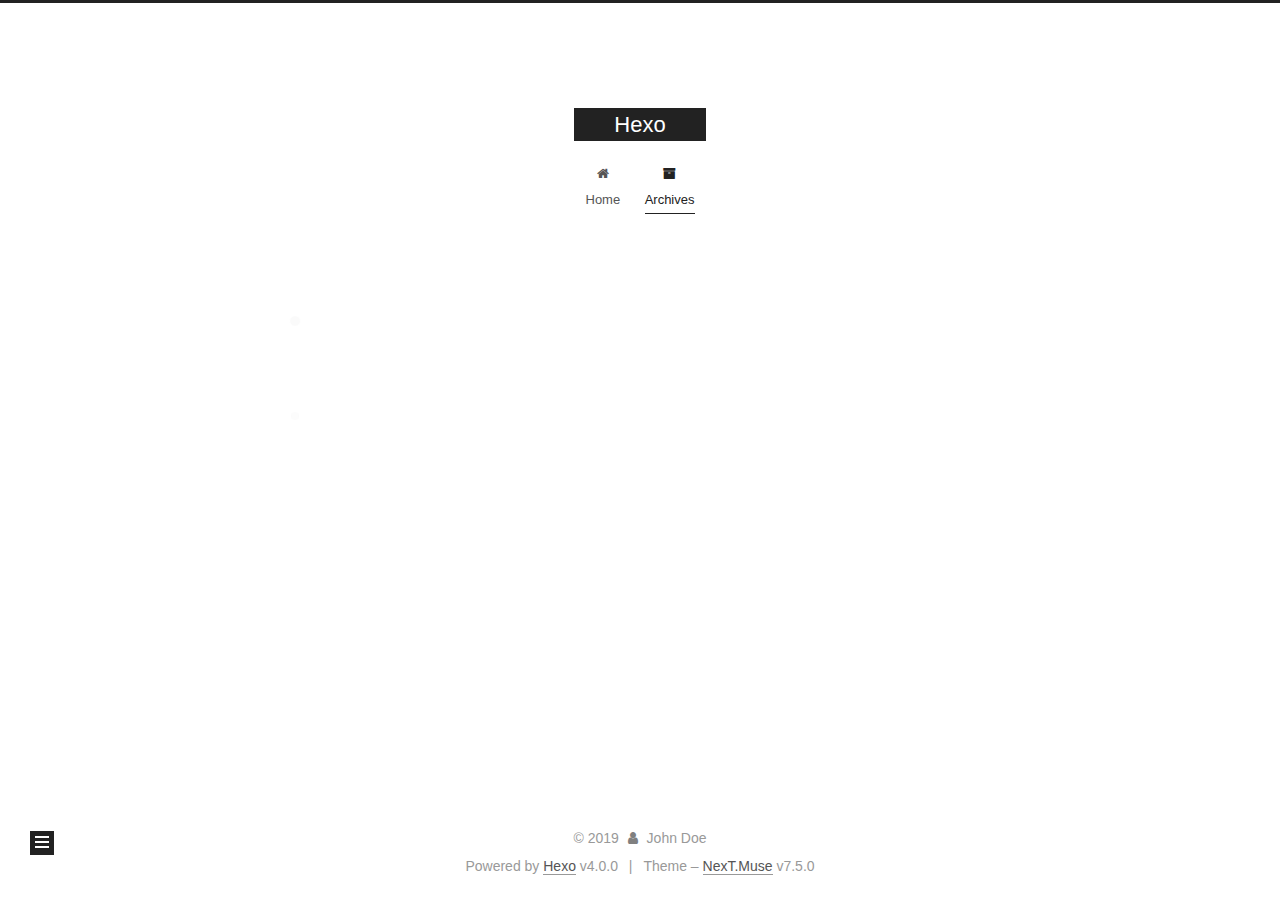
==== archives/index.html @ 55368e12 "Site updated: 2019-11-22 20:40:46" ====
<!DOCTYPE html>
<html lang="en">
<head>
  <meta charset="UTF-8">
<meta name="viewport" content="width=device-width, initial-scale=1, maximum-scale=2">
<meta name="theme-color" content="#222">
<meta name="generator" content="Hexo 4.0.0">
  <link rel="apple-touch-icon" sizes="180x180" href="/images/apple-touch-icon-next.png">
  <link rel="icon" type="image/png" sizes="32x32" href="/images/favicon-32x32-next.png">
  <link rel="icon" type="image/png" sizes="16x16" href="/images/favicon-16x16-next.png">
  <link rel="mask-icon" href="/images/logo.svg" color="#222">
  <link rel="alternate" href="/atom.xml" title="Hexo" type="application/atom+xml">

<link rel="stylesheet" href="/css/main.css">


<link rel="stylesheet" href="/lib/font-awesome/css/font-awesome.min.css">


<script id="hexo-configurations">
  var NexT = window.NexT || {};
  var CONFIG = {
    root: '/',
    scheme: 'Muse',
    version: '7.5.0',
    exturl: false,
    sidebar: {"position":"left","display":"post","offset":12,"onmobile":false},
    copycode: {"enable":false,"show_result":false,"style":null},
    back2top: {"enable":true,"sidebar":false,"scrollpercent":false},
    bookmark: {"enable":false,"color":"#222","save":"auto"},
    fancybox: false,
    mediumzoom: false,
    lazyload: false,
    pangu: false,
    algolia: {
      appID: '',
      apiKey: '',
      indexName: '',
      hits: {"per_page":10},
      labels: {"input_placeholder":"Search for Posts","hits_empty":"We didn't find any results for the search: ${query}","hits_stats":"${hits} results found in ${time} ms"}
    },
    localsearch: {"enable":false,"trigger":"auto","top_n_per_article":1,"unescape":false,"preload":false},
    path: '',
    motion: {"enable":true,"async":false,"transition":{"post_block":"fadeIn","post_header":"slideDownIn","post_body":"slideDownIn","coll_header":"slideLeftIn","sidebar":"slideUpIn"}},
    sidebarPadding: 40
  };
</script>

  <meta property="og:type" content="website">
<meta property="og:title" content="Hexo">
<meta property="og:url" content="http:&#x2F;&#x2F;yoursite.com&#x2F;archives&#x2F;index.html">
<meta property="og:site_name" content="Hexo">
<meta property="og:locale" content="en">
<meta name="twitter:card" content="summary">

<link rel="canonical" href="http://yoursite.com/archives/">


<script id="page-configurations">
  // https://hexo.io/docs/variables.html
  CONFIG.page = {
    sidebar: "",
    isHome: false,
    isPost: false,
    isPage: false,
    isArchive: true
  };
</script>

  <title>Archive | Hexo</title>
  






  <noscript>
  <style>
  .use-motion .brand,
  .use-motion .menu-item,
  .sidebar-inner,
  .use-motion .post-block,
  .use-motion .pagination,
  .use-motion .comments,
  .use-motion .post-header,
  .use-motion .post-body,
  .use-motion .collection-header { opacity: initial; }

  .use-motion .site-title,
  .use-motion .site-subtitle {
    opacity: initial;
    top: initial;
  }

  .use-motion .logo-line-before i { left: initial; }
  .use-motion .logo-line-after i { right: initial; }
  </style>
</noscript>

</head>

<body itemscope itemtype="http://schema.org/WebPage">
  <div class="container use-motion">
    <div class="headband"></div>

    <header class="header" itemscope itemtype="http://schema.org/WPHeader">
      <div class="header-inner"><div class="site-brand-container">
  <div class="site-meta">

    <div>
      <a href="/" class="brand" rel="start">
        <span class="logo-line-before"><i></i></span>
        <span class="site-title">Hexo</span>
        <span class="logo-line-after"><i></i></span>
      </a>
    </div>
  </div>

  <div class="site-nav-toggle">
    <div class="toggle" aria-label="Toggle navigation bar">
      <span class="toggle-line toggle-line-first"></span>
      <span class="toggle-line toggle-line-middle"></span>
      <span class="toggle-line toggle-line-last"></span>
    </div>
  </div>
</div>


<nav class="site-nav">
  
  <ul id="menu" class="menu">
        <li class="menu-item menu-item-home">

    <a href="/" rel="section"><i class="fa fa-fw fa-home"></i>Home</a>

  </li>
        <li class="menu-item menu-item-archives">

    <a href="/archives/" rel="section"><i class="fa fa-fw fa-archive"></i>Archives</a>

  </li>
  </ul>

</nav>
</div>
    </header>

    
  <div class="back-to-top">
    <i class="fa fa-arrow-up"></i>
    <span>0%</span>
  </div>


    <main class="main">
      <div class="main-inner">
        <div class="content-wrap">
          

          <div class="content">
            

  
  
  
  <div class="post-block">
    <div class="posts-collapse">
      <div class="collection-title">
        <span class="collection-header">Um..! 1 post. Keep on posting.</span>
      </div>

      
    <div class="collection-year">
      <h1 class="collection-header">2019</h1>
    </div>

  <article itemscope itemtype="http://schema.org/Article">
    <header class="post-header">

      <div class="post-meta">
        <time itemprop="dateCreated"
              datetime="2019-11-22T20:24:28+08:00"
              content="2019-11-22">
          11-22
        </time>
      </div>

      <h2 class="post-title">
          <a class="post-title-link" href="/2019/11/22/hello-world/" itemprop="url">
            <span itemprop="name">Hello World</span>
          </a>
      </h2>

    </header>
  </article>


    </div>
  </div>
  
  
  

  



          </div>
          

        </div>
          
  
  <div class="toggle sidebar-toggle">
    <span class="toggle-line toggle-line-first"></span>
    <span class="toggle-line toggle-line-middle"></span>
    <span class="toggle-line toggle-line-last"></span>
  </div>

  <aside class="sidebar">
    <div class="sidebar-inner">

      <ul class="sidebar-nav motion-element">
        <li class="sidebar-nav-toc">
          Table of Contents
        </li>
        <li class="sidebar-nav-overview">
          Overview
        </li>
      </ul>

      <!--noindex-->
      <div class="post-toc-wrap sidebar-panel">
      </div>
      <!--/noindex-->

      <div class="site-overview-wrap sidebar-panel">
        <div class="site-author motion-element" itemprop="author" itemscope itemtype="http://schema.org/Person">
  <p class="site-author-name" itemprop="name">John Doe</p>
  <div class="site-description" itemprop="description"></div>
</div>
<div class="site-state-wrap motion-element">
  <nav class="site-state">
      <div class="site-state-item site-state-posts">
          <a href="/archives/">
        
          <span class="site-state-item-count">1</span>
          <span class="site-state-item-name">posts</span>
        </a>
      </div>
  </nav>
</div>
  <div class="feed-link motion-element">
    <a href="/atom.xml" rel="alternate">
      <i class="fa fa-rss"></i>RSS
    </a>
  </div>



      </div>

    </div>
  </aside>
  <div id="sidebar-dimmer"></div>


      </div>
    </main>

    <footer class="footer">
      <div class="footer-inner">
        

<div class="copyright">
  
  &copy; 
  <span itemprop="copyrightYear">2019</span>
  <span class="with-love">
    <i class="fa fa-user"></i>
  </span>
  <span class="author" itemprop="copyrightHolder">John Doe</span>
</div>
  <div class="powered-by">Powered by <a href="https://hexo.io/" class="theme-link" rel="noopener" target="_blank">Hexo</a> v4.0.0
  </div>
  <span class="post-meta-divider">|</span>
  <div class="theme-info">Theme – <a href="https://muse.theme-next.org/" class="theme-link" rel="noopener" target="_blank">NexT.Muse</a> v7.5.0
  </div>

        












        
      </div>
    </footer>
  </div>

  
  <script src="/lib/anime.min.js"></script>
  <script src="/lib/velocity/velocity.min.js"></script>
  <script src="/lib/velocity/velocity.ui.min.js"></script>
<script src="/js/utils.js"></script><script src="/js/motion.js"></script>
<script src="/js/schemes/muse.js"></script>
<script src="/js/next-boot.js"></script>



  
















  

  

</body>
</html>
---- css/main.css ----
html {
  line-height: 1.15; /* 1 */
  -webkit-text-size-adjust: 100%; /* 2 */
}
body {
  margin: 0;
}
main {
  display: block;
}
h1 {
  font-size: 2em;
  margin: 0.67em 0;
}
hr {
  box-sizing: content-box; /* 1 */
  height: 0; /* 1 */
  overflow: visible; /* 2 */
}
pre {
  font-family: monospace, monospace; /* 1 */
  font-size: 1em; /* 2 */
}
a {
  background: transparent;
}
abbr[title] {
  border-bottom: none; /* 1 */
  text-decoration: underline; /* 2 */
  text-decoration: underline dotted; /* 2 */
}
b,
strong {
  font-weight: bolder;
}
code,
kbd,
samp {
  font-family: monospace, monospace; /* 1 */
  font-size: 1em; /* 2 */
}
small {
  font-size: 80%;
}
sub,
sup {
  font-size: 75%;
  line-height: 0;
  position: relative;
  vertical-align: baseline;
}
sub {
  bottom: -0.25em;
}
sup {
  top: -0.5em;
}
img {
  border-style: none;
}
button,
input,
optgroup,
select,
textarea {
  font-family: inherit; /* 1 */
  font-size: 100%; /* 1 */
  line-height: 1.15; /* 1 */
  margin: 0; /* 2 */
}
button,
input {
/* 1 */
  overflow: visible;
}
button,
select {
/* 1 */
  text-transform: none;
}
button,
[type='button'],
[type='reset'],
[type='submit'] {
  -webkit-appearance: button;
}
button::-moz-focus-inner,
[type='button']::-moz-focus-inner,
[type='reset']::-moz-focus-inner,
[type='submit']::-moz-focus-inner {
  border-style: none;
  padding: 0;
}
button:-moz-focusring,
[type='button']:-moz-focusring,
[type='reset']:-moz-focusring,
[type='submit']:-moz-focusring {
  outline: 1px dotted ButtonText;
}
fieldset {
  padding: 0.35em 0.75em 0.625em;
}
legend {
  box-sizing: border-box; /* 1 */
  color: inherit; /* 2 */
  display: table; /* 1 */
  max-width: 100%; /* 1 */
  padding: 0; /* 3 */
  white-space: normal; /* 1 */
}
progress {
  vertical-align: baseline;
}
textarea {
  overflow: auto;
}
[type='checkbox'],
[type='radio'] {
  box-sizing: border-box; /* 1 */
  padding: 0; /* 2 */
}
[type='number']::-webkit-inner-spin-button,
[type='number']::-webkit-outer-spin-button {
  height: auto;
}
[type='search'] {
  outline-offset: -2px; /* 2 */
  -webkit-appearance: textfield; /* 1 */
}
[type='search']::-webkit-search-decoration {
  -webkit-appearance: none;
}
::-webkit-file-upload-button {
  font: inherit; /* 2 */
  -webkit-appearance: button; /* 1 */
}
details {
  display: block;
}
summary {
  display: list-item;
}
template {
  display: none;
}
[hidden] {
  display: none;
}
::selection {
  background: #262a30;
  color: #fff;
}
html,
body {
  height: 100%;
}
body {
  background: #fff;
  color: #555;
  font-family: 'Lato', "PingFang SC", "Microsoft YaHei", sans-serif;
  font-size: 1em;
  line-height: 2;
}
@media (max-width: 991px) {
  body {
    padding-left: 0 !important;
    padding-right: 0 !important;
  }
}
h1,
h2,
h3,
h4,
h5,
h6 {
  font-family: 'Lato', "PingFang SC", "Microsoft YaHei", sans-serif;
  font-weight: bold;
  line-height: 1.5;
  margin: 20px 0 15px;
  padding: 0;
}
h1 {
  font-size: 1.5em;
}
h2 {
  font-size: 1.375em;
}
h3 {
  font-size: 1.25em;
}
h4 {
  font-size: 1.125em;
}
h5 {
  font-size: 1em;
}
h6 {
  font-size: 0.875em;
}
p {
  margin: 0 0 20px 0;
}
a,
span.exturl {
  border-bottom: 1px solid #999;
  color: #555;
  outline: 0;
  text-decoration: none;
  overflow-wrap: break-word;
  word-wrap: break-word;
  cursor: pointer;
}
a:hover,
span.exturl:hover {
  border-bottom-color: #222;
  color: #222;
}
iframe,
img,
video {
  display: block;
  margin-left: auto;
  margin-right: auto;
  max-width: 100%;
}
hr {
  background-color: #ddd;
  background-image: repeating-linear-gradient(-45deg, #fff, #fff 4px, transparent 4px, transparent 8px);
  border: 0;
  height: 3px;
  margin: 40px 0;
}
blockquote {
  border-left: 4px solid #ddd;
  color: #666;
  margin: 0;
  padding: 0 15px;
}
blockquote cite::before {
  content: '-';
  padding: 0 5px;
}
dt {
  font-weight: 700;
}
dd {
  margin: 0;
  padding: 0;
}
kbd {
  background-color: #f5f5f5;
  background-image: linear-gradient(#eee, #fff, #eee);
  border: 1px solid #ccc;
  border-radius: 0.2em;
  box-shadow: 0.1em 0.1em 0.2em rgba(0,0,0,0.1);
  font-family: inherit;
  padding: 0.1em 0.3em;
  white-space: nowrap;
}
.table-container {
  -webkit-overflow-scrolling: touch;
  overflow: auto;
}
table {
  border-collapse: collapse;
  border-spacing: 0;
  font-size: 0.875em;
  margin: 0 0 20px 0;
  width: 100%;
}
tbody tr:nth-of-type(odd) {
  background: #f9f9f9;
}
tbody tr:hover {
  background: #f5f5f5;
}
caption,
th,
td {
  font-weight: normal;
  padding: 8px;
  text-align: left;
  vertical-align: middle;
}
th,
td {
  border: 1px solid #ddd;
  border-bottom: 3px solid #ddd;
}
th {
  font-weight: 700;
  padding-bottom: 10px;
}
td {
  border-bottom-width: 1px;
}
.btn {
  background: #222;
  border: 2px solid #222;
  border-radius: 0;
  color: #fff;
  display: inline-block;
  font-size: 0.875em;
  line-height: 2;
  padding: 0 20px;
  text-decoration: none;
  transition-property: background-color;
  transition-delay: 0s;
  transition-duration: 0.2s;
  transition-timing-function: ease-in-out;
}
.btn:hover {
  background: #fff;
  border-color: #222;
  color: #222;
}
.btn + .btn {
  margin: 0 0 8px 8px;
}
.btn .fa-fw {
  text-align: left;
  width: 1.285714285714286em;
}
.toggle {
  line-height: 0;
}
.toggle .toggle-line {
  background: #fff;
  display: inline-block;
  height: 2px;
  left: 0;
  position: relative;
  top: 0;
  transition: all 0.4s;
  vertical-align: top;
  width: 100%;
}
.toggle .toggle-line:not(:first-child) {
  margin-top: 3px;
}
.toggle.toggle-arrow .toggle-line-first {
  left: 50%;
  top: 2px;
  transform: rotate(45deg);
  width: 50%;
}
.toggle.toggle-arrow .toggle-line-middle {
  left: 2px;
  width: 90%;
}
.toggle.toggle-arrow .toggle-line-last {
  left: 50%;
  top: -2px;
  transform: rotate(-45deg);
  width: 50%;
}
.toggle.toggle-close .toggle-line-first {
  transform: rotate(-45deg);
  top: 5px;
}
.toggle.toggle-close .toggle-line-middle {
  opacity: 0;
}
.toggle.toggle-close .toggle-line-last {
  transform: rotate(45deg);
  top: -5px;
}
.highlight,
pre {
  background: #f7f7f7;
  color: #4d4d4c;
  line-height: 1.6;
  margin: 0 auto 20px;
}
pre,
code {
  font-family: consolas, Menlo, monospace, "PingFang SC", "Microsoft YaHei";
}
code {
  background: #eee;
  border-radius: 3px;
  color: #555;
  padding: 2px 4px;
  overflow-wrap: break-word;
  word-wrap: break-word;
}
.highlight *::selection {
  background: #d6d6d6;
}
.highlight pre {
  border: 0;
  margin: 0;
  padding: 0;
}
.highlight table {
  border: 0;
  margin: 0;
  width: auto;
}
.highlight tr:first-child pre {
  padding-top: 10px;
}
.highlight tr:last-child pre {
  padding-bottom: 10px;
}
.highlight td {
  border: 0;
  padding: 0;
}
.highlight figcaption {
  background: #eee;
  color: #4d4d4c;
  font-size: 0.875em;
  line-height: 1.2;
  padding: 0.5em;
}
.highlight figcaption::before,
.highlight figcaption::after {
  content: ' ';
  display: table;
}
.highlight figcaption::after {
  clear: both;
}
.highlight figcaption a {
  color: #4d4d4c;
  float: right;
}
.highlight figcaption a:hover {
  border-bottom-color: #4d4d4c;
}
.highlight .gutter pre {
  background: #eff2f3;
  color: #869194;
  padding-left: 10px;
  padding-right: 10px;
  text-align: right;
  -moz-user-select: none;
  -ms-user-select: none;
  -webkit-user-select: none;
  user-select: none;
}
.highlight .code pre {
  background: #f7f7f7;
  padding-left: 10px;
  width: 100%;
}
.gist table {
  width: auto;
}
.gist table td {
  border: 0;
}
pre {
  overflow: auto;
  padding: 10px;
}
pre code {
  background: none;
  color: #4d4d4c;
  font-size: 0.875em;
  padding: 0;
  text-shadow: none;
}
pre .deletion {
  background: #fdd;
}
pre .addition {
  background: #dfd;
}
pre .meta {
  color: #eab700;
  -moz-user-select: none;
  -ms-user-select: none;
  -webkit-user-select: none;
  user-select: none;
}
pre .comment {
  color: #8e908c;
}
pre .variable,
pre .attribute,
pre .tag,
pre .name,
pre .regexp,
pre .ruby .constant,
pre .xml .tag .title,
pre .xml .pi,
pre .xml .doctype,
pre .html .doctype,
pre .css .id,
pre .css .class,
pre .css .pseudo {
  color: #c82829;
}
pre .number,
pre .preprocessor,
pre .built_in,
pre .builtin-name,
pre .literal,
pre .params,
pre .constant,
pre .command {
  color: #f5871f;
}
pre .ruby .class .title,
pre .css .rules .attribute,
pre .string,
pre .symbol,
pre .value,
pre .inheritance,
pre .header,
pre .ruby .symbol,
pre .xml .cdata,
pre .special,
pre .formula {
  color: #718c00;
}
pre .title,
pre .css .hexcolor {
  color: #3e999f;
}
pre .function,
pre .python .decorator,
pre .python .title,
pre .ruby .function .title,
pre .ruby .title .keyword,
pre .perl .sub,
pre .javascript .title,
pre .coffeescript .title {
  color: #4271ae;
}
pre .keyword,
pre .javascript .function {
  color: #8959a8;
}
.blockquote-center {
  border-left: none;
  margin: 40px 0;
  padding: 0;
  position: relative;
  text-align: center;
}
.blockquote-center::before,
.blockquote-center::after {
  background-repeat: no-repeat;
  background-size: 22px 22px;
  content: ' ';
  display: block;
  height: 24px;
  opacity: 0.2;
  position: absolute;
  width: 100%;
}
.blockquote-center::before {
  background-image: url("../images/quote-l.svg");
  background-position: 0 -6px;
  border-top: 1px solid #ccc;
  top: -20px;
}
.blockquote-center::after {
  background-image: url("../images/quote-r.svg");
  background-position: 100% 8px;
  border-bottom: 1px solid #ccc;
  bottom: -20px;
}
.blockquote-center p,
.blockquote-center div {
  text-align: center;
}
.post-body .group-picture img {
  border: 0;
  margin: 0 auto;
  padding: 0 3px;
}
.group-picture-row {
  margin-bottom: 6px;
  overflow: hidden;
}
.group-picture-column {
  float: left;
  margin-bottom: 10px;
}
.post-body .label {
  display: inline;
  padding: 0 2px;
}
.post-body .label.default {
  background: #f0f0f0;
}
.post-body .label.primary {
  background: #efe6f7;
}
.post-body .label.info {
  background: #e5f2f8;
}
.post-body .label.success {
  background: #e7f4e9;
}
.post-body .label.warning {
  background: #fcf6e1;
}
.post-body .label.danger {
  background: #fae8eb;
}
.post-body .tabs {
  margin-bottom: 20px;
}
.post-body .tabs,
.tabs-comment {
  display: block;
  padding-top: 10px;
  position: relative;
}
.post-body .tabs ul.nav-tabs,
.tabs-comment ul.nav-tabs {
  display: flex;
  flex-wrap: wrap;
  margin: 0;
  margin-bottom: -1px;
  padding: 0;
}
@media (max-width: 413px) {
  .post-body .tabs ul.nav-tabs,
  .tabs-comment ul.nav-tabs {
    display: block;
    margin-bottom: 5px;
  }
}
.post-body .tabs ul.nav-tabs li.tab,
.tabs-comment ul.nav-tabs li.tab {
  background: #fff;
  border-bottom: 1px solid #ddd;
  border-left: 1px solid transparent;
  border-right: 1px solid transparent;
  border-top: 3px solid transparent;
  flex-grow: 1;
  list-style-type: none;
}
@media (max-width: 413px) {
  .post-body .tabs ul.nav-tabs li.tab,
  .tabs-comment ul.nav-tabs li.tab {
    border-bottom: 1px solid transparent;
    border-left: 3px solid transparent;
    border-right: 1px solid transparent;
    border-top: 1px solid transparent;
  }
}
.post-body .tabs ul.nav-tabs li.tab a,
.tabs-comment ul.nav-tabs li.tab a {
  border-bottom: initial;
  display: block;
  line-height: 1.8;
  outline: 0;
  padding: 0.25em 0.75em;
  text-align: center;
  transition-delay: 0s;
  transition-duration: 0.2s;
  transition-timing-function: ease-out;
}
.post-body .tabs ul.nav-tabs li.tab a i,
.tabs-comment ul.nav-tabs li.tab a i {
  width: 1.285714285714286em;
}
.post-body .tabs ul.nav-tabs li.tab.active,
.tabs-comment ul.nav-tabs li.tab.active {
  border-bottom: 1px solid transparent;
  border-left: 1px solid #ddd;
  border-right: 1px solid #ddd;
  border-top: 3px solid #fc6423;
}
@media (max-width: 413px) {
  .post-body .tabs ul.nav-tabs li.tab.active,
  .tabs-comment ul.nav-tabs li.tab.active {
    border-bottom: 1px solid #ddd;
    border-left: 3px solid #fc6423;
    border-right: 1px solid #ddd;
    border-top: 1px solid #ddd;
  }
}
.post-body .tabs ul.nav-tabs li.tab.active a,
.tabs-comment ul.nav-tabs li.tab.active a {
  color: #555;
  cursor: default;
}
.post-body .tabs .tab-content .tab-pane,
.tabs-comment .tab-content .tab-pane {
  border: 1px solid #ddd;
  padding: 20px 20px 0 20px;
}
.post-body .tabs .tab-content .tab-pane:not(.active),
.tabs-comment .tab-content .tab-pane:not(.active) {
  display: none;
}
.post-body .tabs .tab-content .tab-pane.active,
.tabs-comment .tab-content .tab-pane.active {
  display: block;
}
.post-body .note {
  margin-bottom: 20px;
  padding: 15px;
  position: relative;
  border: 1px solid #eee;
  border-left-width: 5px;
  border-radius: 3px;
}
.post-body .note h2,
.post-body .note h3,
.post-body .note h4,
.post-body .note h5,
.post-body .note h6 {
  margin-top: 0;
  border-bottom: initial;
  margin-bottom: 0;
  padding-top: 0;
}
.post-body .note p:first-child,
.post-body .note ul:first-child,
.post-body .note ol:first-child,
.post-body .note table:first-child,
.post-body .note pre:first-child,
.post-body .note blockquote:first-child,
.post-body .note img:first-child {
  margin-top: 0;
}
.post-body .note p:last-child,
.post-body .note ul:last-child,
.post-body .note ol:last-child,
.post-body .note table:last-child,
.post-body .note pre:last-child,
.post-body .note blockquote:last-child,
.post-body .note img:last-child {
  margin-bottom: 0;
}
.post-body .note.default {
  border-left-color: #777;
}
.post-body .note.default h2,
.post-body .note.default h3,
.post-body .note.default h4,
.post-body .note.default h5,
.post-body .note.default h6 {
  color: #777;
}
.post-body .note.primary {
  border-left-color: #6f42c1;
}
.post-body .note.primary h2,
.post-body .note.primary h3,
.post-body .note.primary h4,
.post-body .note.primary h5,
.post-body .note.primary h6 {
  color: #6f42c1;
}
.post-body .note.info {
  border-left-color: #428bca;
}
.post-body .note.info h2,
.post-body .note.info h3,
.post-body .note.info h4,
.post-body .note.info h5,
.post-body .note.info h6 {
  color: #428bca;
}
.post-body .note.success {
  border-left-color: #5cb85c;
}
.post-body .note.success h2,
.post-body .note.success h3,
.post-body .note.success h4,
.post-body .note.success h5,
.post-body .note.success h6 {
  color: #5cb85c;
}
.post-body .note.warning {
  border-left-color: #f0ad4e;
}
.post-body .note.warning h2,
.post-body .note.warning h3,
.post-body .note.warning h4,
.post-body .note.warning h5,
.post-body .note.warning h6 {
  color: #f0ad4e;
}
.post-body .note.danger {
  border-left-color: #d9534f;
}
.post-body .note.danger h2,
.post-body .note.danger h3,
.post-body .note.danger h4,
.post-body .note.danger h5,
.post-body .note.danger h6 {
  color: #d9534f;
}
.pagination .prev,
.pagination .next,
.pagination .page-number,
.pagination .space {
  display: inline-block;
  margin: 0 10px;
  padding: 0 11px;
  position: relative;
  top: -1px;
}
@media (max-width: 767px) {
  .pagination .prev,
  .pagination .next,
  .pagination .page-number,
  .pagination .space {
    margin: 0 5px;
  }
}
.pagination {
  border-top: 1px solid #eee;
  margin: 120px 0 0;
  text-align: center;
}
.pagination .prev,
.pagination .next,
.pagination .page-number {
  border-bottom: 0;
  border-top: 1px solid #eee;
  transition-property: border-color;
  transition-delay: 0s;
  transition-duration: 0.2s;
  transition-timing-function: ease-in-out;
}
.pagination .prev:hover,
.pagination .next:hover,
.pagination .page-number:hover {
  border-top-color: #222;
}
.pagination .space {
  margin: 0;
  padding: 0;
}
.pagination .prev {
  margin-left: 0;
}
.pagination .next {
  margin-right: 0;
}
.pagination .page-number.current {
  background: #ccc;
  border-top-color: #ccc;
  color: #fff;
}
@media (max-width: 767px) {
  .pagination {
    border-top: none;
  }
  .pagination .prev,
  .pagination .next,
  .pagination .page-number {
    border-bottom: 1px solid #eee;
    border-top: 0;
    margin-bottom: 10px;
    padding: 0 10px;
  }
  .pagination .prev:hover,
  .pagination .next:hover,
  .pagination .page-number:hover {
    border-bottom-color: #222;
  }
}
.comments {
  margin: 60px 20px 0;
  overflow: hidden;
}
.comment-button-group {
  display: flex;
  flex-wrap: wrap-reverse;
  justify-content: center;
  margin: 1em 0;
}
.comment-button-group .comment-button {
  margin: 0.1em 0.2em;
}
.comment-button-group .comment-button.active {
  background: #fff;
  border-color: #222;
  color: #222;
}
.comment-position {
  display: none;
}
.comment-position.active {
  display: block;
}
.tabs-comment {
  background: #fff;
  margin-top: 4em;
  padding-top: 0;
}
.tabs-comment .comments {
  border: 0;
  box-shadow: none;
  margin-top: 0;
  padding-top: 0;
}
.container {
  min-height: 100%;
  position: relative;
}
.main-inner {
  margin: 0 auto;
  width: 700px;
}
@media (min-width: 1200px) {
  .main-inner {
    width: 800px;
  }
}
@media (min-width: 1600px) {
  .main-inner {
    width: 900px;
  }
}
.header {
  background: transparent;
}
.header-inner {
  margin: 0 auto;
  position: relative;
  width: 700px;
}
@media (min-width: 1200px) {
  .header-inner {
    width: 800px;
  }
}
@media (min-width: 1600px) {
  .header-inner {
    width: 900px;
  }
}
.headband {
  background: #222;
  height: 3px;
}
.site-meta {
  margin: 0;
  text-align: center;
}
@media (max-width: 767px) {
  .site-meta {
    text-align: center;
  }
}
.brand {
  background: #222;
  border-bottom: none;
  color: #fff;
  display: inline-block;
  line-height: 1.375em;
  padding: 0 40px;
  position: relative;
}
.brand:hover {
  color: #fff;
}
.site-title {
  display: inline-block;
  font-family: 'Lato', "PingFang SC", "Microsoft YaHei", sans-serif;
  font-size: 1.375em;
  font-weight: normal;
  line-height: 1.5;
  vertical-align: top;
}
.site-subtitle {
  color: #999;
  font-size: 0.8125em;
  margin-top: 10px;
}
.use-motion .brand {
  opacity: 0;
}
.use-motion .site-title,
.use-motion .site-subtitle,
.use-motion .custom-logo-image {
  opacity: 0;
  position: relative;
  top: -10px;
}
.site-nav-toggle {
  display: none;
  left: 10px;
  position: absolute;
}
@media (max-width: 767px) {
  .site-nav-toggle {
    display: block;
  }
}
.site-nav-toggle .toggle {
  background: transparent;
  border: 0;
  margin-top: 2px;
  padding: 10px;
  width: 22px;
}
.site-nav-toggle .toggle .toggle-line {
  background: #555;
  border-radius: 1px;
}
.site-nav {
  display: block;
}
@media (max-width: 767px) {
  .site-nav {
    border-top: 1px solid #ddd;
    clear: both;
    display: none;
    margin: 0 -10px;
    padding: 0 10px;
  }
}
.site-nav.site-nav-on {
  display: block;
}
.menu {
  margin-top: 20px;
  padding-left: 0;
  text-align: center;
}
.menu-item {
  display: inline-block;
  list-style: none;
  margin: 0 10px;
}
@media (max-width: 767px) {
  .menu-item {
    margin-top: 10px;
  }
}
.menu-item a,
.menu-item span.exturl {
  border-bottom: 0;
  display: block;
  font-size: 0.8125em;
  transition-property: border-color;
  transition-delay: 0s;
  transition-duration: 0.2s;
  transition-timing-function: ease-in-out;
}
@media (hover: none) {
  .menu-item a:hover,
  .menu-item span.exturl:hover {
    border-bottom-color: transparent !important;
  }
}
.menu-item .fa {
  margin-right: 8px;
}
.menu-item .badge {
  display: inline-block;
  font-weight: 700;
  line-height: 1;
  margin-left: 0.35em;
  margin-top: 0.35em;
  text-align: center;
  white-space: nowrap;
}
@media (max-width: 767px) {
  .menu-item .badge {
    float: right;
    margin-left: 0;
  }
}
.use-motion .menu-item {
  opacity: 0;
}
.sidebar {
  background: #222;
  bottom: 0;
  box-shadow: inset 0 2px 6px #000;
  position: fixed;
  top: 0;
  z-index: 1200;
}
.sidebar a,
.sidebar span.exturl {
  border-bottom-color: #555;
  color: #999;
}
.sidebar a:hover,
.sidebar span.exturl:hover {
  border-bottom-color: #eee;
  color: #eee;
}
@media (max-width: 991px) {
  .sidebar {
    display: none;
  }
}
.sidebar-inner {
  color: #999;
  padding: 20px 10px;
  text-align: center;
}
.site-overview-wrap {
  overflow-x: hidden;
  overflow-y: auto;
}
.cc-license {
  margin-top: 10px;
  text-align: center;
}
.cc-license .cc-opacity {
  border-bottom: none;
  opacity: 0.7;
}
.cc-license .cc-opacity:hover {
  opacity: 0.9;
}
.cc-license img {
  display: inline-block;
}
.site-author-image {
  border: 2px solid #333;
  display: block;
  height: auto;
  margin: 0 auto;
  max-width: 96px;
  padding: 2px;
}
.site-author-name {
  color: #f5f5f5;
  font-weight: normal;
  margin: 5px 0 0;
  text-align: center;
}
.site-description {
  color: #999;
  font-size: 1em;
  margin-top: 5px;
  text-align: center;
}
.links-of-author {
  margin-top: 15px;
}
.links-of-author a,
.links-of-author span.exturl {
  border-bottom-color: #555;
  display: inline-block;
  font-size: 0.8125em;
  margin-bottom: 10px;
  margin-right: 10px;
  vertical-align: middle;
}
.links-of-author a::before,
.links-of-author span.exturl::before {
  background: #dd0aa4;
  border-radius: 50%;
  content: ' ';
  display: inline-block;
  height: 4px;
  margin-right: 3px;
  vertical-align: middle;
  width: 4px;
}
.feed-link,
.chat {
  margin-top: 15px;
}
.feed-link a,
.chat a {
  border: 1px solid #fc6423;
  border-radius: 4px;
  color: #fc6423;
  display: inline-block;
  padding: 0 15px;
}
.feed-link a .fa,
.chat a .fa {
  margin-right: 5px;
}
.feed-link a:hover,
.chat a:hover {
  background: #fc6423;
  border: 1px solid #fc6423;
  color: #fff;
}
.feed-link a:hover .fa,
.chat a:hover .fa {
  color: #fff;
}
.links-of-blogroll {
  font-size: 0.8125em;
  margin-top: 10px;
}
.links-of-blogroll-title {
  font-size: 0.875em;
  font-weight: 600;
  margin-top: 0;
}
.links-of-blogroll-list {
  list-style: none;
  margin: 0;
  padding: 0;
}
.links-of-blogroll-item {
  padding: 2px 10px;
}
.links-of-blogroll-item a,
.links-of-blogroll-item span.exturl {
  box-sizing: border-box;
  display: inline-block;
  max-width: 280px;
  overflow: hidden;
  text-overflow: ellipsis;
  white-space: nowrap;
}
#sidebar-dimmer {
  display: none;
}
@media (max-width: 767px) {
  #sidebar-dimmer {
    background: #000;
    display: block;
    height: 100%;
    left: 100%;
    opacity: 0;
    position: fixed;
    top: 0;
    width: 100%;
    z-index: 1100;
  }
  .sidebar-active + #sidebar-dimmer {
    opacity: 0.7;
    transform: translateX(-100%);
    transition: opacity 0.5s;
  }
}
.sidebar-nav {
  margin: 0;
  padding-bottom: 20px;
  padding-left: 0;
}
.sidebar-nav li {
  border-bottom: 1px solid transparent;
  color: #555;
  cursor: pointer;
  display: inline-block;
  font-size: 0.875em;
}
.sidebar-nav li.sidebar-nav-overview {
  margin-left: 10px;
}
.sidebar-nav li:hover {
  color: #f5f5f5;
}
.sidebar-nav .sidebar-nav-active {
  border-bottom-color: #87daff;
  color: #87daff;
}
.sidebar-nav .sidebar-nav-active:hover {
  color: #87daff;
}
.sidebar-panel {
  display: none;
}
.sidebar-panel-active {
  display: block;
}
.sidebar-toggle {
  background: #222;
  bottom: 45px;
  cursor: pointer;
  height: 14px;
  left: 30px;
  padding: 5px;
  position: fixed;
  width: 14px;
  z-index: 1300;
}
@media (max-width: 991px) {
  .sidebar-toggle {
    left: 20px;
    opacity: 0.8;
    display: none;
  }
}
.sidebar-toggle:hover .toggle-line {
  background: #87daff;
}
.post-toc-wrap {
  overflow-x: hidden;
  overflow-y: auto;
}
.post-toc {
  font-size: 0.875em;
}
.post-toc ol {
  list-style: none;
  margin: 0;
  padding: 0 2px 5px 10px;
  text-align: left;
}
.post-toc ol > ol {
  padding-left: 0;
}
.post-toc ol a {
  border-bottom-color: #555;
  color: #999;
  transition-property: all;
  transition-delay: 0s;
  transition-duration: 0.2s;
  transition-timing-function: ease-in-out;
}
.post-toc ol a:hover {
  border-bottom-color: #ccc;
  color: #ccc;
}
.post-toc .nav-item {
  line-height: 1.8;
  overflow: hidden;
  text-overflow: ellipsis;
  white-space: nowrap;
}
.post-toc .nav .nav-child {
  display: none;
}
.post-toc .nav .active > .nav-child {
  display: block;
}
.post-toc .nav .active-current > .nav-child {
  display: block;
}
.post-toc .nav .active-current > .nav-child > .nav-item {
  display: block;
}
.post-toc .nav .active > a {
  border-bottom-color: #87daff;
  color: #87daff;
}
.post-toc .nav .active-current > a {
  color: #87daff;
}
.post-toc .nav .active-current > a:hover {
  color: #87daff;
}
.site-state {
  display: flex;
  justify-content: center;
  line-height: 1.4;
  margin-top: 10px;
  overflow: hidden;
  text-align: center;
  white-space: nowrap;
}
.site-state-item {
  padding: 0 15px;
}
.site-state-item:not(:first-child) {
  border-left: 1px solid #333;
}
.site-state-item a {
  border-bottom: none;
}
.site-state-item-count {
  color: inherit;
  display: block;
  font-size: 1.25em;
  font-weight: 600;
  text-align: center;
}
.site-state-item-name {
  color: inherit;
  font-size: 0.875em;
}
.footer {
  color: #999;
  font-size: 0.875em;
  padding: 20px 0;
}
.footer.footer-fixed {
  bottom: 0;
  left: 0;
  position: absolute;
  right: 0;
}
.footer img {
  border: 0;
}
.footer-inner {
  box-sizing: border-box;
  margin: 0 auto;
  text-align: center;
  width: 700px;
}
@media (min-width: 1200px) {
  .footer-inner {
    width: 800px;
  }
}
@media (min-width: 1600px) {
  .footer-inner {
    width: 900px;
  }
}
.with-love {
  color: #808080;
  display: inline-block;
  margin: 0 5px;
}
.powered-by,
.theme-info {
  display: inline-block;
}
@-moz-keyframes iconAnimate {
  0%, 100% {
    transform: scale(1);
  }
  10%, 30% {
    transform: scale(0.9);
  }
  20%, 40%, 60%, 80% {
    transform: scale(1.1);
  }
  50%, 70% {
    transform: scale(1.1);
  }
}
@-webkit-keyframes iconAnimate {
  0%, 100% {
    transform: scale(1);
  }
  10%, 30% {
    transform: scale(0.9);
  }
  20%, 40%, 60%, 80% {
    transform: scale(1.1);
  }
  50%, 70% {
    transform: scale(1.1);
  }
}
@-o-keyframes iconAnimate {
  0%, 100% {
    transform: scale(1);
  }
  10%, 30% {
    transform: scale(0.9);
  }
  20%, 40%, 60%, 80% {
    transform: scale(1.1);
  }
  50%, 70% {
    transform: scale(1.1);
  }
}
@keyframes iconAnimate {
  0%, 100% {
    transform: scale(1);
  }
  10%, 30% {
    transform: scale(0.9);
  }
  20%, 40%, 60%, 80% {
    transform: scale(1.1);
  }
  50%, 70% {
    transform: scale(1.1);
  }
}
.back-to-top {
  background: #222;
  bottom: -100px;
  box-sizing: border-box;
  color: #fff;
  cursor: pointer;
  font-size: 12px;
  left: 30px;
  opacity: 1;
  padding: 0 6px;
  position: fixed;
  text-align: center;
  transition-property: bottom;
  z-index: 1300;
  transition-delay: 0s;
  transition-duration: 0.2s;
  transition-timing-function: ease-in-out;
  width: 24px;
}
.back-to-top span {
  display: none;
}
.back-to-top:hover {
  color: #87daff;
}
.back-to-top.back-to-top-on {
  bottom: 19px;
}
@media (max-width: 991px) {
  .back-to-top {
    left: 20px;
    opacity: 0.8;
  }
}
.post-body {
  font-family: 'Lato', "PingFang SC", "Microsoft YaHei", sans-serif;
  overflow-wrap: break-word;
  word-wrap: break-word;
}
@media (min-width: 1200px) {
  .post-body {
    font-size: 1.125em;
  }
}
.post-body span.exturl .fa {
  font-size: 0.875em;
  margin-left: 4px;
}
.post-body .image-caption,
.post-body .figure .caption {
  color: #999;
  font-size: 0.875em;
  font-weight: bold;
  line-height: 1;
  margin: -20px auto 15px;
  text-align: center;
}
.post-sticky-flag {
  display: inline-block;
  transform: rotate(30deg);
}
.post-button {
  margin-top: 40px;
  text-align: center;
}
.use-motion .post-block,
.use-motion .pagination,
.use-motion .comments {
  opacity: 0;
}
.use-motion .post-header {
  opacity: 0;
}
.use-motion .post-body {
  opacity: 0;
}
.use-motion .collection-header {
  opacity: 0;
}
.posts-collapse {
  margin-left: 55px;
  position: relative;
}
@media (max-width: 767px) {
  .posts-collapse {
    margin-left: 20px;
    margin-right: 20px;
  }
}
.posts-collapse .collection-title {
  font-size: 1.125em;
  position: relative;
}
.posts-collapse .collection-title::before {
  background: #999;
  border: 1px solid #fff;
  border-radius: 50%;
  content: ' ';
  height: 10px;
  left: 0;
  margin-left: -6px;
  margin-top: -4px;
  position: absolute;
  top: 50%;
  width: 10px;
}
.posts-collapse .collection-year {
  margin: 60px 0;
  position: relative;
}
.posts-collapse .collection-year::before {
  background: #bbb;
  border-radius: 50%;
  content: ' ';
  height: 8px;
  left: 0;
  margin-left: -4px;
  margin-top: -4px;
  position: absolute;
  top: 50%;
  width: 8px;
}
.posts-collapse .collection-header {
  display: inline-block;
  margin: 0 0 0 20px;
}
.posts-collapse .collection-header small {
  color: #bbb;
  margin-left: 5px;
}
.posts-collapse .post-header {
  border-bottom: 1px dashed #ccc;
  margin: 30px 0;
  padding-left: 15px;
  position: relative;
  transition-property: border;
  transition-delay: 0s;
  transition-duration: 0.2s;
  transition-timing-function: ease-in-out;
}
.posts-collapse .post-header::before {
  background: #bbb;
  border: 1px solid #fff;
  border-radius: 50%;
  content: ' ';
  height: 6px;
  left: 0;
  margin-left: -4px;
  position: absolute;
  top: 0.75em;
  transition-property: background;
  width: 6px;
  transition-delay: 0s;
  transition-duration: 0.2s;
  transition-timing-function: ease-in-out;
}
.posts-collapse .post-header:hover {
  border-bottom-color: #666;
}
.posts-collapse .post-header:hover::before {
  background: #222;
}
.posts-collapse .post-meta {
  display: inline;
  font-size: 0.75em;
  margin-right: 10px;
}
.posts-collapse .post-title {
  display: inline;
  font-size: 1em;
  font-weight: normal;
  margin-bottom: 0;
  margin-top: 0;
}
.posts-collapse .post-title a,
.posts-collapse .post-title span.exturl {
  border-bottom: none;
  color: #666;
}
.posts-collapse::before {
  background: #f5f5f5;
  content: ' ';
  height: 100%;
  left: 0;
  margin-left: -2px;
  position: absolute;
  top: 1.25em;
  width: 4px;
}
.posts-collapse .fa-external-link {
  font-size: 0.875em;
  margin-left: 5px;
}
.post-eof {
  background: #ccc;
  height: 1px;
  margin: 80px auto 60px;
  text-align: center;
  width: 8%;
}
.post-block:last-child .post-eof {
  display: none;
}
.posts-expand {
  padding-top: 40px;
}
@media (max-width: 767px) {
  .posts-expand {
    margin: 0 20px;
  }
}
@media (min-width: 992px) {
  .post-body {
    text-align: justify;
  }
}
@media (max-width: 991px) {
  .post-body {
    text-align: justify;
  }
}
.post-body h2,
.post-body h3,
.post-body h4,
.post-body h5,
.post-body h6 {
  padding-top: 10px;
}
.post-body h2 .header-anchor,
.post-body h3 .header-anchor,
.post-body h4 .header-anchor,
.post-body h5 .header-anchor,
.post-body h6 .header-anchor {
  border-bottom-style: none;
  color: #ccc;
  float: right;
  margin-left: 10px;
  visibility: hidden;
}
.post-body h2 .header-anchor:hover,
.post-body h3 .header-anchor:hover,
.post-body h4 .header-anchor:hover,
.post-body h5 .header-anchor:hover,
.post-body h6 .header-anchor:hover {
  color: inherit;
}
.post-body h2:hover .header-anchor,
.post-body h3:hover .header-anchor,
.post-body h4:hover .header-anchor,
.post-body h5:hover .header-anchor,
.post-body h6:hover .header-anchor {
  visibility: visible;
}
.post-body img {
  border: 1px solid #ddd;
  box-sizing: border-box;
  padding: 3px;
}
@media (max-width: 767px) {
  .post-body img {
    padding: initial;
  }
}
.post-body iframe,
.post-body img,
.post-body video {
  margin-bottom: 20px;
}
.post-body .video-container {
  height: 0;
  margin-bottom: 20px;
  overflow: hidden;
  padding-top: 75%;
  position: relative;
  width: 100%;
}
.post-body .video-container iframe,
.post-body .video-container object,
.post-body .video-container embed {
  height: 100%;
  left: 0;
  margin: 0;
  position: absolute;
  top: 0;
  width: 100%;
}
.post-gallery {
  border-collapse: separate;
  display: table;
  table-layout: fixed;
  width: 100%;
}
.post-gallery .post-gallery-img {
  border: 0;
  display: table-cell;
  text-align: center;
  vertical-align: middle;
}
.post-gallery .post-gallery-img img {
  border: 0;
  max-height: 100%;
  max-width: 100%;
}
.post-gallery-row {
  display: table-row;
}
.posts-expand .post-header {
  font-size: 1.125em;
}
.posts-expand .post-title {
  font-weight: 400;
  margin: initial;
  text-align: center;
  overflow-wrap: break-word;
  word-wrap: break-word;
}
.posts-expand .post-title-link {
  border-bottom: none;
  color: #555;
  display: inline-block;
  position: relative;
  vertical-align: top;
}
.posts-expand .post-title-link::before {
  background: #000;
  bottom: 0;
  content: '';
  height: 2px;
  left: 0;
  position: absolute;
  transform: scaleX(0);
  visibility: hidden;
  width: 100%;
  transition-delay: 0s;
  transition-duration: 0.2s;
  transition-timing-function: ease-in-out;
}
.posts-expand .post-title-link:hover::before {
  transform: scaleX(1);
  visibility: visible;
}
.posts-expand .post-title-link .fa {
  font-size: 0.875em;
  margin-left: 5px;
}
.posts-expand .post-meta {
  color: #999;
  font-family: 'Lato', "PingFang SC", "Microsoft YaHei", sans-serif;
  font-size: 0.75em;
  margin: 3px 0 60px 0;
  text-align: center;
}
.posts-expand .post-meta .post-description {
  font-size: 0.875em;
  margin-top: 2px;
}
.posts-expand .post-meta time {
  border-bottom: 1px dashed #999;
  cursor: pointer;
}
.post-meta .post-meta-item + .post-meta-item::before {
  content: '|';
  margin: 0 0.5em;
}
.post-meta-divider {
  margin: 0 0.5em;
}
.post-meta-item-icon {
  margin-right: 3px;
}
@media (max-width: 991px) {
  .post-meta-item-icon {
    display: inline-block;
  }
}
@media (max-width: 991px) {
  .post-meta-item-text {
    display: none;
  }
}
.post-nav {
  border-top: 1px solid #eee;
  display: flex;
  justify-content: space-between;
  margin-top: 15px;
  padding-top: 10px;
}
.post-nav-item {
  flex: 1;
}
.post-nav-item a {
  border-bottom: none;
  display: block;
  font-size: 0.875em;
  line-height: 1.6;
  position: relative;
}
.post-nav-item a:hover {
  border-bottom: none;
  color: #222;
}
.post-nav-item a:active {
  top: 2px;
}
.post-nav-item .fa {
  font-size: 0.75em;
}
.post-nav-item:first-child {
  margin-right: 15px;
}
.post-nav-item:first-child a {
  padding-left: 5px;
}
.post-nav-item:first-child .fa {
  margin-right: 5px;
}
.post-nav-item:last-child {
  margin-left: 15px;
  text-align: right;
}
.post-nav-item:last-child a {
  padding-right: 5px;
}
.post-nav-item:last-child .fa {
  margin-left: 5px;
}
.rtl.post-body p,
.rtl.post-body a,
.rtl.post-body h1,
.rtl.post-body h2,
.rtl.post-body h3,
.rtl.post-body h4,
.rtl.post-body h5,
.rtl.post-body h6,
.rtl.post-body li,
.rtl.post-body ul,
.rtl.post-body ol {
  direction: rtl;
  font-family: UKIJ Ekran;
}
.rtl.post-title {
  font-family: UKIJ Ekran;
}
.post-tags {
  margin-top: 40px;
  text-align: center;
}
.post-tags a {
  display: inline-block;
  font-size: 0.8125em;
}
.post-tags a:not(:last-child) {
  margin-right: 10px;
}
.post-widgets {
  border-top: 1px solid #eee;
  margin-top: 15px;
  text-align: center;
}
.wp_rating {
  height: 20px;
  line-height: 20px;
  margin-top: 10px;
  padding-top: 6px;
  text-align: center;
}
.social-like {
  display: flex;
  font-size: 0.875em;
  justify-content: center;
  text-align: center;
}
.reward-container {
  margin: 20px auto;
  padding: 10px 0;
  text-align: center;
  width: 90%;
}
.reward-container button {
  background: #ff2a2a;
  border: 0;
  border-radius: 5px;
  color: #fff;
  cursor: pointer;
  line-height: 2;
  outline: 0;
  padding: 0 15px;
  vertical-align: text-top;
}
.reward-container button:hover {
  background: #f55;
}
#qr {
  padding-top: 20px;
}
#qr a {
  border: 0;
}
#qr img {
  display: inline-block;
  margin: 0.8em 2em 0 2em;
  max-width: 100%;
  width: 180px;
}
#qr p {
  text-align: center;
}
.category-all-page .category-all-title {
  text-align: center;
}
.category-all-page .category-all {
  margin-top: 20px;
}
.category-all-page .category-list {
  list-style: none;
  margin: 0;
  padding: 0;
}
.category-all-page .category-list-item {
  margin: 5px 10px;
}
.category-all-page .category-list-count {
  color: #bbb;
}
.category-all-page .category-list-count::before {
  content: ' (';
  display: inline;
}
.category-all-page .category-list-count::after {
  content: ') ';
  display: inline;
}
.category-all-page .category-list-child {
  padding-left: 10px;
}
.event-list {
  padding: 0;
}
.event-list hr {
  background: #222;
  margin: 20px 0 45px 0;
}
.event-list hr::after {
  background: #222;
  color: #fff;
  content: 'NOW';
  display: inline-block;
  font-weight: bold;
  padding: 0 5px;
  text-align: right;
}
.event-list .event {
  background: #222;
  margin: 20px 0;
  min-height: 40px;
  padding: 15px 0 15px 10px;
}
.event-list .event .event-summary {
  color: #fff;
  margin: 0;
  padding-bottom: 3px;
}
.event-list .event .event-summary::before {
  animation: dot-flash 1s alternate infinite ease-in-out;
  color: #fff;
  content: '\f111';
  display: inline-block;
  font-family: 'FontAwesome';
  font-size: 10px;
  margin-right: 25px;
  vertical-align: middle;
}
.event-list .event .event-relative-time {
  color: #bbb;
  display: inline-block;
  font-size: 12px;
  font-weight: 400;
  padding-left: 12px;
}
.event-list .event .event-details {
  color: #fff;
  display: block;
  line-height: 18px;
  margin-left: 56px;
  padding-bottom: 6px;
  padding-top: 3px;
  text-indent: -24px;
}
.event-list .event .event-details::before {
  color: #fff;
  display: inline-block;
  font-family: 'FontAwesome';
  margin-right: 9px;
  text-align: center;
  text-indent: 0;
  width: 14px;
}
.event-list .event .event-details.event-location::before {
  content: '\f041';
}
.event-list .event .event-details.event-duration::before {
  content: '\f017';
}
.event-list .event-past {
  background: #f5f5f5;
}
.event-list .event-past .event-summary,
.event-list .event-past .event-details {
  color: #bbb;
  opacity: 0.9;
}
.event-list .event-past .event-summary::before,
.event-list .event-past .event-details::before {
  animation: none;
  color: #bbb;
}
@-moz-keyframes dot-flash {
  from {
    opacity: 1;
    transform: scale(1);
  }
  to {
    opacity: 0;
    transform: scale(0.8);
  }
}
@-webkit-keyframes dot-flash {
  from {
    opacity: 1;
    transform: scale(1);
  }
  to {
    opacity: 0;
    transform: scale(0.8);
  }
}
@-o-keyframes dot-flash {
  from {
    opacity: 1;
    transform: scale(1);
  }
  to {
    opacity: 0;
    transform: scale(0.8);
  }
}
@keyframes dot-flash {
  from {
    opacity: 1;
    transform: scale(1);
  }
  to {
    opacity: 0;
    transform: scale(0.8);
  }
}
ul.breadcrumb {
  font-size: 0.75em;
  list-style: none;
  margin: 1em 0;
  padding: 0 2em;
  text-align: center;
}
ul.breadcrumb li {
  display: inline;
}
ul.breadcrumb li + li::before {
  content: '/\00a0';
  font-weight: normal;
  padding: 0.5em;
}
ul.breadcrumb li + li:last-child {
  font-weight: bold;
}
.tag-cloud {
  text-align: center;
}
.tag-cloud a {
  display: inline-block;
  margin: 10px;
}
.tag-cloud a:hover {
  color: #222 !important;
}
@media (max-width: 767px) {
  .header-inner,
  .main-inner,
  .footer-inner {
    width: auto;
  }
}
.header-inner {
  padding-top: 100px;
}
@media (max-width: 767px) {
  .header-inner {
    padding-top: 50px;
  }
}
.main-inner {
  padding-bottom: 60px;
}
.content {
  padding-top: 70px;
}
@media (max-width: 767px) {
  .content {
    padding-top: 35px;
  }
}
embed {
  display: block;
  margin: 0 auto 25px auto;
}
.custom-logo .site-meta-headline {
  text-align: center;
}
.custom-logo .brand {
  background: none;
}
.custom-logo .site-title {
  color: #222;
  margin: 10px auto 0;
}
.custom-logo .site-title a {
  border: 0;
}
.custom-logo-image {
  background: #fff;
  margin: 0 auto;
  max-width: 150px;
  padding: 5px;
}
@media (max-width: 767px) {
  .site-nav {
    background: #fff;
    border-bottom: 1px solid #ddd;
    left: 0;
    margin: 0;
    padding: 0;
    width: 100%;
  }
}
.site-nav-toggle {
  top: 50px;
}
@media (max-width: 767px) {
  .menu {
    text-align: left;
  }
}
.menu-item-active a,
.menu .menu-item a:hover,
.menu .menu-item span.exturl:hover {
  border-bottom: 1px solid #222 !important;
  color: #222;
}
@media (max-width: 767px) {
  .menu-item-active a,
  .menu .menu-item a:hover,
  .menu .menu-item span.exturl:hover {
    border-bottom: 1px dotted #ddd !important;
  }
}
@media (max-width: 767px) {
  .menu .menu-item {
    display: block;
    margin: 0 10px;
    vertical-align: top;
  }
}
.menu .menu-item a,
.menu .menu-item span.exturl {
  border-bottom: 1px solid transparent;
}
@media (max-width: 767px) {
  .menu .menu-item a,
  .menu .menu-item span.exturl {
    padding: 5px 10px;
  }
}
@media (min-width: 768px) and (max-width: 991px) {
  .menu .menu-item .fa {
    display: block;
    line-height: 2;
    margin-right: 0;
    width: 100%;
  }
}
@media (min-width: 992px) {
  .menu .menu-item .fa {
    display: block;
    line-height: 2;
    margin-right: 0;
    width: 100%;
  }
}
.menu .menu-item .badge {
  background: #eee;
  padding: 1px 4px;
}
.sub-menu {
  margin: 10px 0;
}
.sub-menu .menu-item {
  display: inline-block;
}
.sidebar {
  left: -320px;
}
.sidebar.sidebar-active {
  left: 0;
}
.sidebar {
  transition: all 0.4s;
  width: 320px;
}
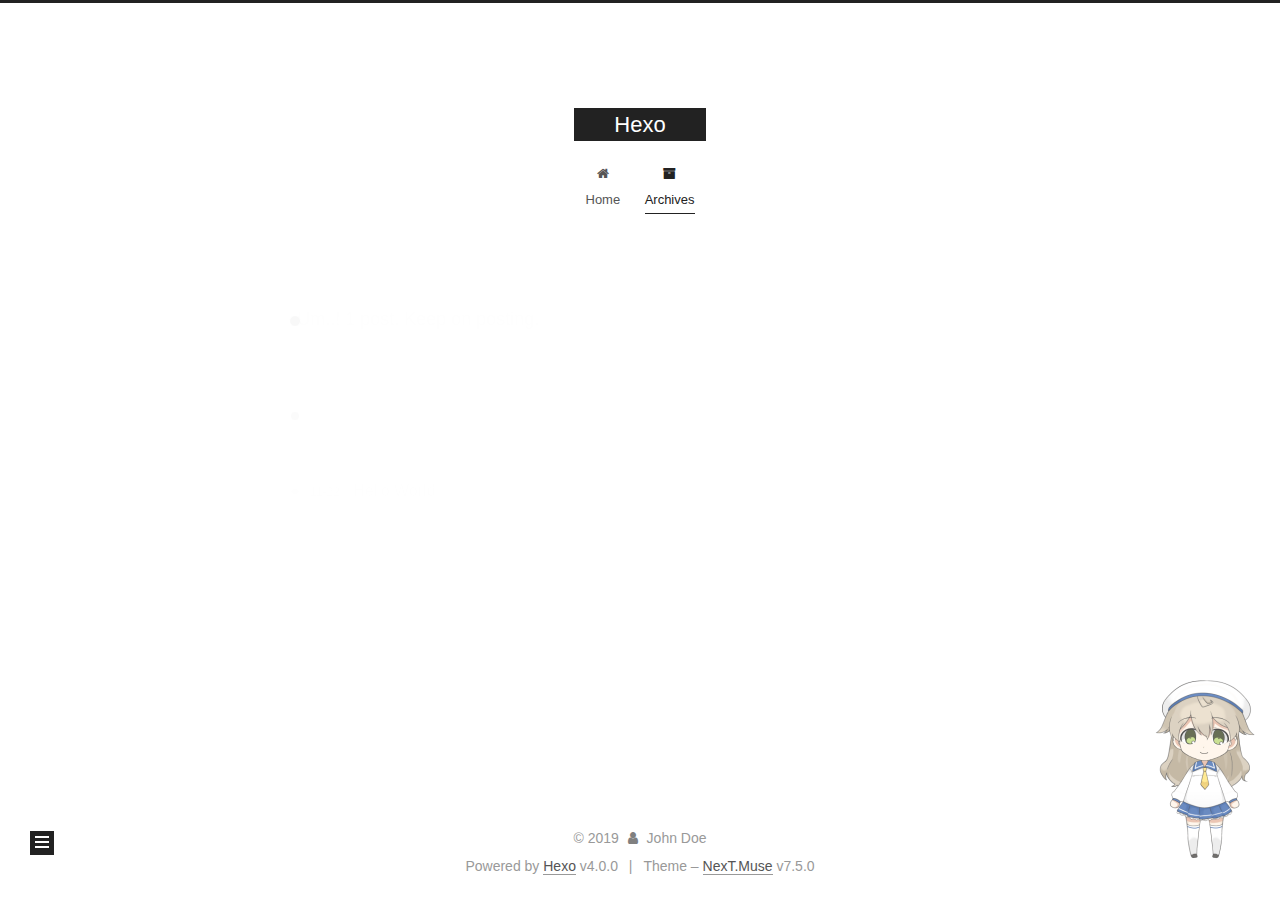
==== commit 651d1876: "Site updated: 2019-11-22 21:27:13" ====
--- a/archives/index.html
+++ b/archives/index.html
@@ -180,7 +180,7 @@
 
       <div class="post-meta">
         <time itemprop="dateCreated"
-              datetime="2019-11-22T20:24:28+08:00"
+              datetime="2019-11-22T21:15:24+08:00"
               content="2019-11-22">
           11-22
         </time>
@@ -337,5 +337,5 @@
 
   
 
-</body>
+<script src="/live2dw/lib/L2Dwidget.min.js?094cbace49a39548bed64abff5988b05"></script><script>L2Dwidget.init({"pluginRootPath":"live2dw/","pluginJsPath":"lib/","pluginModelPath":"assets/","tagMode":false,"debug":false,"model":{"jsonPath":"/live2dw/assets/koharu.model.json"},"display":{"position":"right","width":150,"height":300},"mobile":{"show":true},"react":{"opacity":0.7},"log":false});</script></body>
 </html>
--- a/css/main.css
+++ b/css/main.css
@@ -1150,7 +1150,7 @@
 }
 .links-of-author a::before,
 .links-of-author span.exturl::before {
-  background: #dd0aa4;
+  background: #8c4aff;
   border-radius: 50%;
   content: ' ';
   display: inline-block;
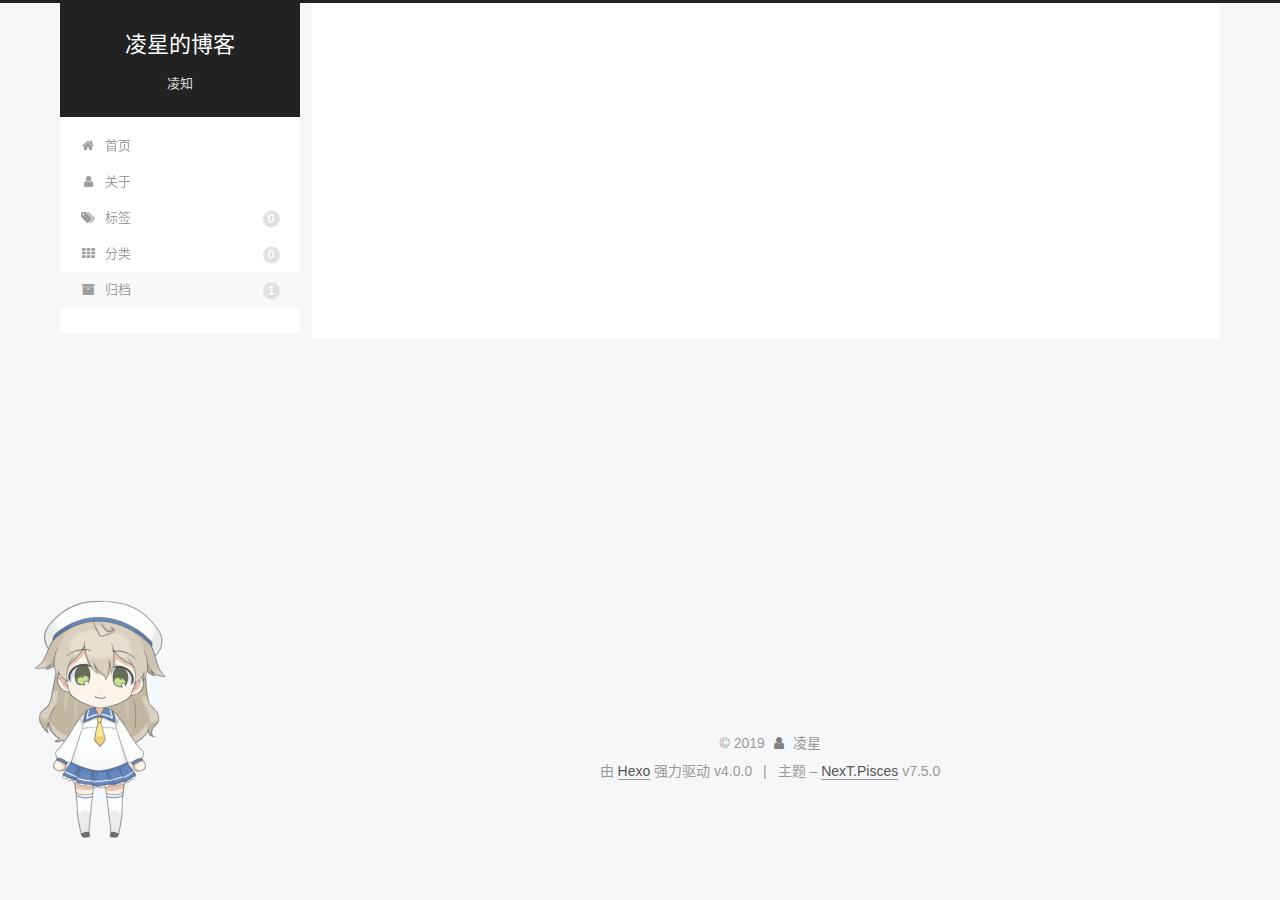
==== commit be35de01: "Site updated: 2019-11-22 22:05:33" ====
--- a/archives/index.html
+++ b/archives/index.html
@@ -1,5 +1,5 @@
 <!DOCTYPE html>
-<html lang="en">
+<html lang="zh-CN">
 <head>
   <meta charset="UTF-8">
 <meta name="viewport" content="width=device-width, initial-scale=1, maximum-scale=2">
@@ -9,7 +9,7 @@
   <link rel="icon" type="image/png" sizes="32x32" href="/images/favicon-32x32-next.png">
   <link rel="icon" type="image/png" sizes="16x16" href="/images/favicon-16x16-next.png">
   <link rel="mask-icon" href="/images/logo.svg" color="#222">
-  <link rel="alternate" href="/atom.xml" title="Hexo" type="application/atom+xml">
+  <link rel="alternate" href="/atom.xml" title="凌星的博客" type="application/atom+xml">
 
 <link rel="stylesheet" href="/css/main.css">
 
@@ -21,7 +21,7 @@
   var NexT = window.NexT || {};
   var CONFIG = {
     root: '/',
-    scheme: 'Muse',
+    scheme: 'Pisces',
     version: '7.5.0',
     exturl: false,
     sidebar: {"position":"left","display":"post","offset":12,"onmobile":false},
@@ -46,11 +46,13 @@
   };
 </script>
 
-  <meta property="og:type" content="website">
-<meta property="og:title" content="Hexo">
+  <meta name="description" content="来自宁静的远方">
+<meta property="og:type" content="website">
+<meta property="og:title" content="凌星的博客">
 <meta property="og:url" content="http:&#x2F;&#x2F;yoursite.com&#x2F;archives&#x2F;index.html">
-<meta property="og:site_name" content="Hexo">
-<meta property="og:locale" content="en">
+<meta property="og:site_name" content="凌星的博客">
+<meta property="og:description" content="来自宁静的远方">
+<meta property="og:locale" content="zh-CN">
 <meta name="twitter:card" content="summary">
 
 <link rel="canonical" href="http://yoursite.com/archives/">
@@ -67,7 +69,7 @@
   };
 </script>
 
-  <title>Archive | Hexo</title>
+  <title>归档 | 凌星的博客</title>
   
 
 
@@ -111,14 +113,15 @@
     <div>
       <a href="/" class="brand" rel="start">
         <span class="logo-line-before"><i></i></span>
-        <span class="site-title">Hexo</span>
+        <span class="site-title">凌星的博客</span>
         <span class="logo-line-after"><i></i></span>
       </a>
     </div>
+        <p class="site-subtitle">凌知</p>
   </div>
 
   <div class="site-nav-toggle">
-    <div class="toggle" aria-label="Toggle navigation bar">
+    <div class="toggle" aria-label="切换导航栏">
       <span class="toggle-line toggle-line-first"></span>
       <span class="toggle-line toggle-line-middle"></span>
       <span class="toggle-line toggle-line-last"></span>
@@ -132,12 +135,27 @@
   <ul id="menu" class="menu">
         <li class="menu-item menu-item-home">
 
-    <a href="/" rel="section"><i class="fa fa-fw fa-home"></i>Home</a>
+    <a href="/" rel="section"><i class="fa fa-fw fa-home"></i>首页</a>
+
+  </li>
+        <li class="menu-item menu-item-about">
+
+    <a href="/about/" rel="section"><i class="fa fa-fw fa-user"></i>关于</a>
+
+  </li>
+        <li class="menu-item menu-item-tags">
+
+    <a href="/tags/" rel="section"><i class="fa fa-fw fa-tags"></i>标签<span class="badge">0</span></a>
+
+  </li>
+        <li class="menu-item menu-item-categories">
+
+    <a href="/categories/" rel="section"><i class="fa fa-fw fa-th"></i>分类<span class="badge">0</span></a>
 
   </li>
         <li class="menu-item menu-item-archives">
 
-    <a href="/archives/" rel="section"><i class="fa fa-fw fa-archive"></i>Archives</a>
+    <a href="/archives/" rel="section"><i class="fa fa-fw fa-archive"></i>归档<span class="badge">1</span></a>
 
   </li>
   </ul>
@@ -167,7 +185,7 @@
   <div class="post-block">
     <div class="posts-collapse">
       <div class="collection-title">
-        <span class="collection-header">Um..! 1 post. Keep on posting.</span>
+        <span class="collection-header">嗯..! 目前共计 1 篇日志。 继续努力。</span>
       </div>
 
       
@@ -223,10 +241,10 @@
 
       <ul class="sidebar-nav motion-element">
         <li class="sidebar-nav-toc">
-          Table of Contents
+          文章目录
         </li>
         <li class="sidebar-nav-overview">
-          Overview
+          站点概览
         </li>
       </ul>
 
@@ -237,8 +255,10 @@
 
       <div class="site-overview-wrap sidebar-panel">
         <div class="site-author motion-element" itemprop="author" itemscope itemtype="http://schema.org/Person">
-  <p class="site-author-name" itemprop="name">John Doe</p>
-  <div class="site-description" itemprop="description"></div>
+    <img class="site-author-image" itemprop="image" alt="凌星"
+      src="/images/avatar.jpg">
+  <p class="site-author-name" itemprop="name">凌星</p>
+  <div class="site-description" itemprop="description">来自宁静的远方</div>
 </div>
 <div class="site-state-wrap motion-element">
   <nav class="site-state">
@@ -246,7 +266,7 @@
           <a href="/archives/">
         
           <span class="site-state-item-count">1</span>
-          <span class="site-state-item-name">posts</span>
+          <span class="site-state-item-name">日志</span>
         </a>
       </div>
   </nav>
@@ -255,6 +275,14 @@
     <a href="/atom.xml" rel="alternate">
       <i class="fa fa-rss"></i>RSS
     </a>
+  </div>
+  <div class="links-of-author motion-element">
+      <span class="links-of-author-item">
+        <a href="https://github.com/lingxingya" title="GitHub → https:&#x2F;&#x2F;github.com&#x2F;lingxingya" rel="noopener" target="_blank"><i class="fa fa-fw fa-github"></i>GitHub</a>
+      </span>
+      <span class="links-of-author-item">
+        <a href="/mailto:166823846h@gmail.com" title="E-Mail → mailto:166823846h@gmail.com" rel="noopener" target="_blank"><i class="fa fa-fw fa-envelope"></i>E-Mail</a>
+      </span>
   </div>
 
 
@@ -280,12 +308,12 @@
   <span class="with-love">
     <i class="fa fa-user"></i>
   </span>
-  <span class="author" itemprop="copyrightHolder">John Doe</span>
-</div>
-  <div class="powered-by">Powered by <a href="https://hexo.io/" class="theme-link" rel="noopener" target="_blank">Hexo</a> v4.0.0
+  <span class="author" itemprop="copyrightHolder">凌星</span>
+</div>
+  <div class="powered-by">由 <a href="https://hexo.io/" class="theme-link" rel="noopener" target="_blank">Hexo</a> 强力驱动 v4.0.0
   </div>
   <span class="post-meta-divider">|</span>
-  <div class="theme-info">Theme – <a href="https://muse.theme-next.org/" class="theme-link" rel="noopener" target="_blank">NexT.Muse</a> v7.5.0
+  <div class="theme-info">主题 – <a href="https://pisces.theme-next.org/" class="theme-link" rel="noopener" target="_blank">NexT.Pisces</a> v7.5.0
   </div>
 
         
@@ -311,7 +339,7 @@
   <script src="/lib/velocity/velocity.min.js"></script>
   <script src="/lib/velocity/velocity.ui.min.js"></script>
 <script src="/js/utils.js"></script><script src="/js/motion.js"></script>
-<script src="/js/schemes/muse.js"></script>
+<script src="/js/schemes/pisces.js"></script>
 <script src="/js/next-boot.js"></script>
 
 
@@ -337,5 +365,7 @@
 
   
 
-<script src="/live2dw/lib/L2Dwidget.min.js?094cbace49a39548bed64abff5988b05"></script><script>L2Dwidget.init({"pluginRootPath":"live2dw/","pluginJsPath":"lib/","pluginModelPath":"assets/","tagMode":false,"debug":false,"model":{"jsonPath":"/live2dw/assets/koharu.model.json"},"display":{"position":"right","width":150,"height":300},"mobile":{"show":true},"react":{"opacity":0.7},"log":false});</script></body>
+<script src="/live2dw/lib/L2Dwidget.min.js?094cbace49a39548bed64abff5988b05"></script><script>L2Dwidget.init({"pluginRootPath":"live2dw/","pluginJsPath":"lib/","pluginModelPath":"assets/","tagMode":false,"debug":false,"model":{"jsonPath":"/live2dw/assets/koharu.model.json"},"display":{"position":"left","width":200,"height":400},"mobile":{"show":"right"},"react":{"opacity":0.7},"log":false});</script></body>
 </html>
+<!-- 页面点击小红心 -->
+
--- a/css/main.css
+++ b/css/main.css
@@ -155,7 +155,7 @@
   height: 100%;
 }
 body {
-  background: #fff;
+  background: #f5f7f9;
   color: #555;
   font-family: 'Lato', "PingFang SC", "Microsoft YaHei", sans-serif;
   font-size: 1em;
@@ -295,10 +295,10 @@
   border-bottom-width: 1px;
 }
 .btn {
-  background: #222;
-  border: 2px solid #222;
-  border-radius: 0;
-  color: #fff;
+  background: #fff;
+  border: 2px solid #555;
+  border-radius: 2px;
+  color: #555;
   display: inline-block;
   font-size: 0.875em;
   line-height: 2;
@@ -310,9 +310,9 @@
   transition-timing-function: ease-in-out;
 }
 .btn:hover {
-  background: #fff;
+  background: #222;
   border-color: #222;
-  color: #222;
+  color: #fff;
 }
 .btn + .btn {
   margin: 0 0 8px 8px;
@@ -877,9 +877,9 @@
   margin: 0.1em 0.2em;
 }
 .comment-button-group .comment-button.active {
-  background: #fff;
+  background: #222;
   border-color: #222;
-  color: #222;
+  color: #fff;
 }
 .comment-position {
   display: none;
@@ -904,16 +904,16 @@
 }
 .main-inner {
   margin: 0 auto;
-  width: 700px;
+  width: calc(100% - 20px);
 }
 @media (min-width: 1200px) {
   .main-inner {
-    width: 800px;
+    width: 1160px;
   }
 }
 @media (min-width: 1600px) {
   .main-inner {
-    width: 900px;
+    width: 73%;
   }
 }
 .header {
@@ -922,16 +922,16 @@
 .header-inner {
   margin: 0 auto;
   position: relative;
-  width: 700px;
+  width: calc(100% - 20px);
 }
 @media (min-width: 1200px) {
   .header-inner {
-    width: 800px;
+    width: 1160px;
   }
 }
 @media (min-width: 1600px) {
   .header-inner {
-    width: 900px;
+    width: 73%;
   }
 }
 .headband {
@@ -968,7 +968,7 @@
   vertical-align: top;
 }
 .site-subtitle {
-  color: #999;
+  color: #ddd;
   font-size: 0.8125em;
   margin-top: 10px;
 }
@@ -1117,23 +1117,30 @@
   display: inline-block;
 }
 .site-author-image {
-  border: 2px solid #333;
+  border: 1px solid #eee;
   display: block;
   height: auto;
   margin: 0 auto;
-  max-width: 96px;
+  max-width: 120px;
   padding: 2px;
+  border-radius: 50%;
+}
+.site-author-image {
+  transition: transform 1s ease-out;
+}
+.site-author-image:hover {
+  transform: rotateZ(360deg);
 }
 .site-author-name {
-  color: #f5f5f5;
-  font-weight: normal;
-  margin: 5px 0 0;
+  color: #222;
+  font-weight: 600;
+  margin: 0;
   text-align: center;
 }
 .site-description {
   color: #999;
-  font-size: 1em;
-  margin-top: 5px;
+  font-size: 0.8125em;
+  margin-top: 0;
   text-align: center;
 }
 .links-of-author {
@@ -1150,7 +1157,7 @@
 }
 .links-of-author a::before,
 .links-of-author span.exturl::before {
-  background: #8c4aff;
+  background: #f7ffff;
   border-radius: 50%;
   content: ' ';
   display: inline-block;
@@ -1248,14 +1255,14 @@
   margin-left: 10px;
 }
 .sidebar-nav li:hover {
-  color: #f5f5f5;
+  color: #fc6423;
 }
 .sidebar-nav .sidebar-nav-active {
-  border-bottom-color: #87daff;
-  color: #87daff;
+  border-bottom-color: #fc6423;
+  color: #fc6423;
 }
 .sidebar-nav .sidebar-nav-active:hover {
-  color: #87daff;
+  color: #fc6423;
 }
 .sidebar-panel {
   display: none;
@@ -1282,7 +1289,7 @@
   }
 }
 .sidebar-toggle:hover .toggle-line {
-  background: #87daff;
+  background: #fc6423;
 }
 .post-toc-wrap {
   overflow-x: hidden;
@@ -1301,16 +1308,16 @@
   padding-left: 0;
 }
 .post-toc ol a {
-  border-bottom-color: #555;
-  color: #999;
+  border-bottom-color: #ccc;
+  color: #666;
   transition-property: all;
   transition-delay: 0s;
   transition-duration: 0.2s;
   transition-timing-function: ease-in-out;
 }
 .post-toc ol a:hover {
-  border-bottom-color: #ccc;
-  color: #ccc;
+  border-bottom-color: #000;
+  color: #000;
 }
 .post-toc .nav-item {
   line-height: 1.8;
@@ -1331,14 +1338,14 @@
   display: block;
 }
 .post-toc .nav .active > a {
-  border-bottom-color: #87daff;
-  color: #87daff;
+  border-bottom-color: #fc6423;
+  color: #fc6423;
 }
 .post-toc .nav .active-current > a {
-  color: #87daff;
+  color: #fc6423;
 }
 .post-toc .nav .active-current > a:hover {
-  color: #87daff;
+  color: #fc6423;
 }
 .site-state {
   display: flex;
@@ -1353,7 +1360,7 @@
   padding: 0 15px;
 }
 .site-state-item:not(:first-child) {
-  border-left: 1px solid #333;
+  border-left: 1px solid #eee;
 }
 .site-state-item a {
   border-bottom: none;
@@ -1361,13 +1368,13 @@
 .site-state-item-count {
   color: inherit;
   display: block;
-  font-size: 1.25em;
+  font-size: 1em;
   font-weight: 600;
   text-align: center;
 }
 .site-state-item-name {
-  color: inherit;
-  font-size: 0.875em;
+  color: #999;
+  font-size: 0.8125em;
 }
 .footer {
   color: #999;
@@ -1387,16 +1394,16 @@
   box-sizing: border-box;
   margin: 0 auto;
   text-align: center;
-  width: 700px;
+  width: calc(100% - 20px);
 }
 @media (min-width: 1200px) {
   .footer-inner {
-    width: 800px;
+    width: 1160px;
   }
 }
 @media (min-width: 1600px) {
   .footer-inner {
-    width: 900px;
+    width: 73%;
   }
 }
 .with-love {
@@ -1472,7 +1479,7 @@
   cursor: pointer;
   font-size: 12px;
   left: 30px;
-  opacity: 1;
+  opacity: 0.6;
   padding: 0 6px;
   position: fixed;
   text-align: center;
@@ -1487,10 +1494,10 @@
   display: none;
 }
 .back-to-top:hover {
-  color: #87daff;
+  color: #fc6423;
 }
 .back-to-top.back-to-top-on {
-  bottom: 19px;
+  bottom: 30px;
 }
 @media (max-width: 991px) {
   .back-to-top {
@@ -2148,136 +2155,312 @@
 .tag-cloud a:hover {
   color: #222 !important;
 }
-@media (max-width: 767px) {
-  .header-inner,
-  .main-inner,
+.header {
+  margin: 0 auto;
+  position: relative;
+  width: calc(100% - 20px);
+}
+@media (min-width: 1200px) {
+  .header {
+    width: 1160px;
+  }
+}
+@media (min-width: 1600px) {
+  .header {
+    width: 73%;
+  }
+}
+@media (max-width: 991px) {
+  .header {
+    width: auto;
+  }
+}
+.header-inner {
+  background: #fff;
+  border-radius: initial;
+  box-shadow: initial;
+  overflow: hidden;
+  padding: 0;
+  position: absolute;
+  top: 0;
+  width: 240px;
+}
+@media (min-width: 1200px) {
+  .header-inner {
+    width: 240px;
+  }
+}
+@media (max-width: 991px) {
+  .header-inner {
+    border-radius: initial;
+    position: relative;
+    width: auto;
+  }
+}
+.main::before,
+.main::after {
+  content: ' ';
+  display: table;
+}
+.main::after {
+  clear: both;
+}
+@media (max-width: 991px) {
+  .main-inner {
+    width: auto;
+  }
+}
+.content-wrap {
+  background: #fff;
+  border-radius: initial;
+  box-shadow: initial;
+  box-sizing: border-box;
+  float: right;
+  padding: 40px;
+  width: calc(100% - 252px);
+}
+@media (max-width: 991px) {
+  .content-wrap {
+    border-radius: initial;
+    padding: 20px;
+    width: 100%;
+  }
+}
+.sidebar {
+  background: #f5f7f9;
+  box-shadow: none;
+  float: left;
+  position: static;
+  width: 240px;
+}
+@media (max-width: 991px) {
+  .sidebar {
+    display: none;
+  }
+}
+.sidebar-toggle {
+  display: none;
+}
+.footer-inner {
+  padding-left: 260px;
+}
+.back-to-top {
+  left: auto;
+  right: 30px;
+}
+@media (max-width: 991px) {
+  .back-to-top {
+    right: 20px;
+  }
+}
+@media (max-width: 991px) {
   .footer-inner {
+    padding-left: 0;
+    padding-right: 0;
     width: auto;
   }
 }
-.header-inner {
-  padding-top: 100px;
-}
-@media (max-width: 767px) {
-  .header-inner {
-    padding-top: 50px;
-  }
-}
-.main-inner {
-  padding-bottom: 60px;
-}
-.content {
-  padding-top: 70px;
-}
-@media (max-width: 767px) {
-  .content {
-    padding-top: 35px;
-  }
-}
-embed {
-  display: block;
-  margin: 0 auto 25px auto;
-}
-.custom-logo .site-meta-headline {
-  text-align: center;
-}
-.custom-logo .brand {
+.site-brand-container {
+  position: relative;
+}
+.site-meta {
+  background: #222;
+  color: #fff;
+  padding: 20px 0;
+}
+@media (max-width: 991px) {
+  .site-meta {
+    box-shadow: 0 0 16px rgba(0,0,0,0.5);
+  }
+}
+.brand {
   background: none;
-}
-.custom-logo .site-title {
-  color: #222;
-  margin: 10px auto 0;
-}
-.custom-logo .site-title a {
-  border: 0;
+  padding: 0;
+}
+.brand:hover {
+  color: #fff;
+}
+.site-subtitle {
+  font-weight: initial;
+  margin: 10px 10px 0;
 }
 .custom-logo-image {
+  margin-top: 20px;
+}
+@media (max-width: 991px) {
+  .custom-logo-image {
+    display: none;
+  }
+}
+.site-nav-toggle {
+  left: 20px;
+  top: 50%;
+  transform: translateY(-50%);
+}
+@media (min-width: 768px) and (max-width: 991px) {
+  .site-nav-toggle {
+    display: block;
+  }
+}
+.site-nav-toggle .toggle .toggle-line {
   background: #fff;
-  margin: 0 auto;
-  max-width: 150px;
-  padding: 5px;
-}
-@media (max-width: 767px) {
+}
+.site-nav {
+  border-top: none;
+}
+@media (min-width: 768px) and (max-width: 991px) {
   .site-nav {
-    background: #fff;
-    border-bottom: 1px solid #ddd;
-    left: 0;
-    margin: 0;
-    padding: 0;
-    width: 100%;
-  }
-}
-.site-nav-toggle {
-  top: 50px;
-}
-@media (max-width: 767px) {
-  .menu {
-    text-align: left;
+    display: none;
   }
 }
 .menu-item-active a,
 .menu .menu-item a:hover,
 .menu .menu-item span.exturl:hover {
-  border-bottom: 1px solid #222 !important;
-  color: #222;
-}
-@media (max-width: 767px) {
-  .menu-item-active a,
-  .menu .menu-item a:hover,
-  .menu .menu-item span.exturl:hover {
-    border-bottom: 1px dotted #ddd !important;
-  }
-}
-@media (max-width: 767px) {
-  .menu .menu-item {
-    display: block;
-    margin: 0 10px;
-    vertical-align: top;
-  }
+  background: #f5f5f5;
+}
+.menu .menu-item {
+  display: block;
+  margin: 0;
 }
 .menu .menu-item a,
 .menu .menu-item span.exturl {
-  border-bottom: 1px solid transparent;
-}
-@media (max-width: 767px) {
-  .menu .menu-item a,
-  .menu .menu-item span.exturl {
-    padding: 5px 10px;
-  }
-}
-@media (min-width: 768px) and (max-width: 991px) {
-  .menu .menu-item .fa {
-    display: block;
-    line-height: 2;
-    margin-right: 0;
-    width: 100%;
-  }
-}
-@media (min-width: 992px) {
-  .menu .menu-item .fa {
-    display: block;
-    line-height: 2;
-    margin-right: 0;
-    width: 100%;
-  }
+  padding: 5px 20px;
+  position: relative;
+  text-align: left;
+  transition-property: background-color;
 }
 .menu .menu-item .badge {
+  background: #ccc;
+  border-radius: 10px;
+  color: #fff;
+  float: right;
+  padding: 2px 5px;
+  text-shadow: 1px 1px 0 rgba(0,0,0,0.1);
+  vertical-align: middle;
+}
+.sub-menu {
+  background: #fff;
+  border-bottom: 1px solid #ddd;
+  margin: 0;
+  padding: 6px 0;
+}
+.sub-menu .menu-item {
+  display: inline-block;
+}
+.sub-menu .menu-item a,
+.sub-menu .menu-item span.exturl {
+  margin: 5px 10px;
+  padding: initial;
+}
+.sub-menu .menu-item a:hover,
+.sub-menu .menu-item span.exturl:hover {
+  background: initial;
+  color: #fc6423;
+}
+.sub-menu .menu-item-active a {
+  background: #fff;
+  border-bottom-color: #fc6423;
+  color: #fc6423;
+}
+.sub-menu .menu-item-active a:hover {
+  background: #fff;
+  border-bottom-color: #fc6423;
+}
+.sidebar {
+  bottom: auto;
+  right: auto;
+}
+.sidebar a,
+.sidebar span.exturl {
+  color: #555;
+}
+.sidebar a:hover,
+.sidebar span.exturl:hover {
+  border-bottom-color: #222;
+  color: #222;
+}
+.sidebar-inner {
+  background: #fff;
+  border-radius: initial;
+  box-shadow: initial;
+  box-sizing: border-box;
+  color: #555;
+  width: 240px;
+  opacity: 0;
+}
+.sidebar-inner.affix {
+  position: fixed;
+  top: 12px;
+}
+.sidebar-inner.affix-bottom {
+  position: absolute;
+}
+.site-state-item {
+  padding: 0 10px;
+}
+.feed-link,
+.chat {
+  border-bottom: 1px dotted #ccc;
+  border-top: 1px dotted #ccc;
+  margin-top: 10px;
+  text-align: center;
+}
+.feed-link a,
+.chat a {
+  border: 0;
+  color: #fc6423;
+  display: block;
+}
+.feed-link a:hover,
+.chat a:hover {
+  background: none;
+  border: 0;
+  color: #e34603;
+}
+.feed-link a:hover .fa,
+.chat a:hover .fa {
+  color: #e34603;
+}
+.links-of-author {
+  display: flex;
+  flex-wrap: wrap;
+  margin-top: 10px;
+  justify-content: center;
+}
+.links-of-author-item {
+  margin: 5px 0 0;
+  width: 50%;
+}
+.links-of-author-item a,
+.links-of-author-item span.exturl {
+  box-sizing: border-box;
+  display: inline-block;
+  margin-bottom: 0;
+  margin-right: 0;
+  max-width: 216px;
+  overflow: hidden;
+  padding: 0 5px;
+  text-overflow: ellipsis;
+  white-space: nowrap;
+}
+.links-of-author-item a,
+.links-of-author-item span.exturl {
+  border-bottom: none;
+  display: block;
+  text-decoration: none;
+}
+.links-of-author-item a::before,
+.links-of-author-item span.exturl::before {
+  display: none;
+}
+.links-of-author-item a:hover,
+.links-of-author-item span.exturl:hover {
   background: #eee;
-  padding: 1px 4px;
-}
-.sub-menu {
-  margin: 10px 0;
-}
-.sub-menu .menu-item {
-  display: inline-block;
-}
-.sidebar {
-  left: -320px;
-}
-.sidebar.sidebar-active {
-  left: 0;
-}
-.sidebar {
-  transition: all 0.4s;
-  width: 320px;
-}
+  border-radius: 4px;
+}
+.links-of-author-item .fa {
+  margin-right: 2px;
+}
+.links-of-blogroll-item {
+  padding: 0;
+}
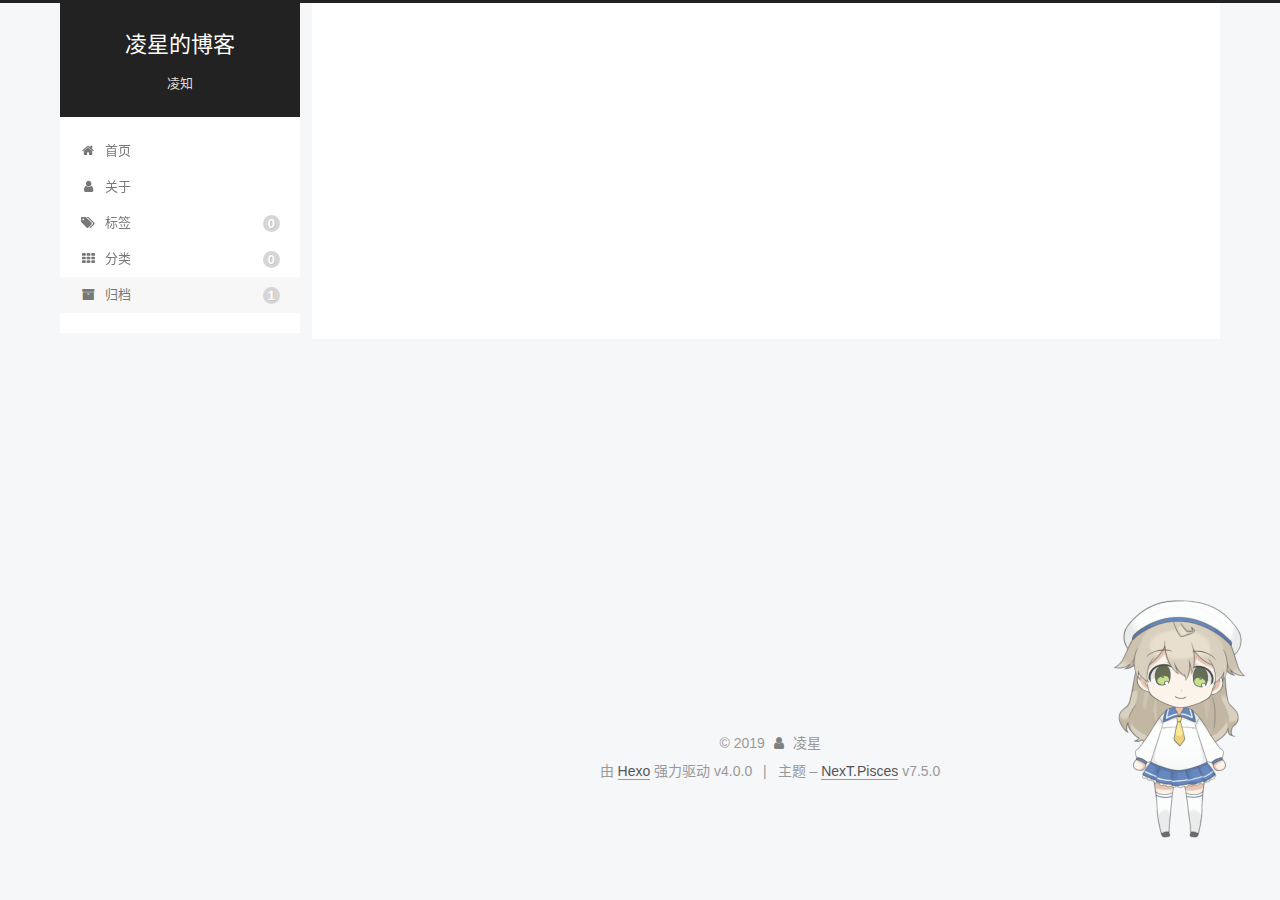
==== commit 4b3eaa53: "Site updated: 2019-11-22 22:08:22" ====
--- a/archives/index.html
+++ b/archives/index.html
@@ -365,7 +365,7 @@
 
   
 
-<script src="/live2dw/lib/L2Dwidget.min.js?094cbace49a39548bed64abff5988b05"></script><script>L2Dwidget.init({"pluginRootPath":"live2dw/","pluginJsPath":"lib/","pluginModelPath":"assets/","tagMode":false,"debug":false,"model":{"jsonPath":"/live2dw/assets/koharu.model.json"},"display":{"position":"left","width":200,"height":400},"mobile":{"show":"right"},"react":{"opacity":0.7},"log":false});</script></body>
+<script src="/live2dw/lib/L2Dwidget.min.js?094cbace49a39548bed64abff5988b05"></script><script>L2Dwidget.init({"pluginRootPath":"live2dw/","pluginJsPath":"lib/","pluginModelPath":"assets/","tagMode":false,"debug":false,"model":{"jsonPath":"/live2dw/assets/koharu.model.json"},"display":{"position":"right","width":200,"height":400},"mobile":{"show":"right"},"react":{"opacity":0.7},"log":false});</script></body>
 </html>
 <!-- 页面点击小红心 -->
 
--- a/css/main.css
+++ b/css/main.css
@@ -1157,7 +1157,7 @@
 }
 .links-of-author a::before,
 .links-of-author span.exturl::before {
-  background: #f7ffff;
+  background: #908761;
   border-radius: 50%;
   content: ' ';
   display: inline-block;
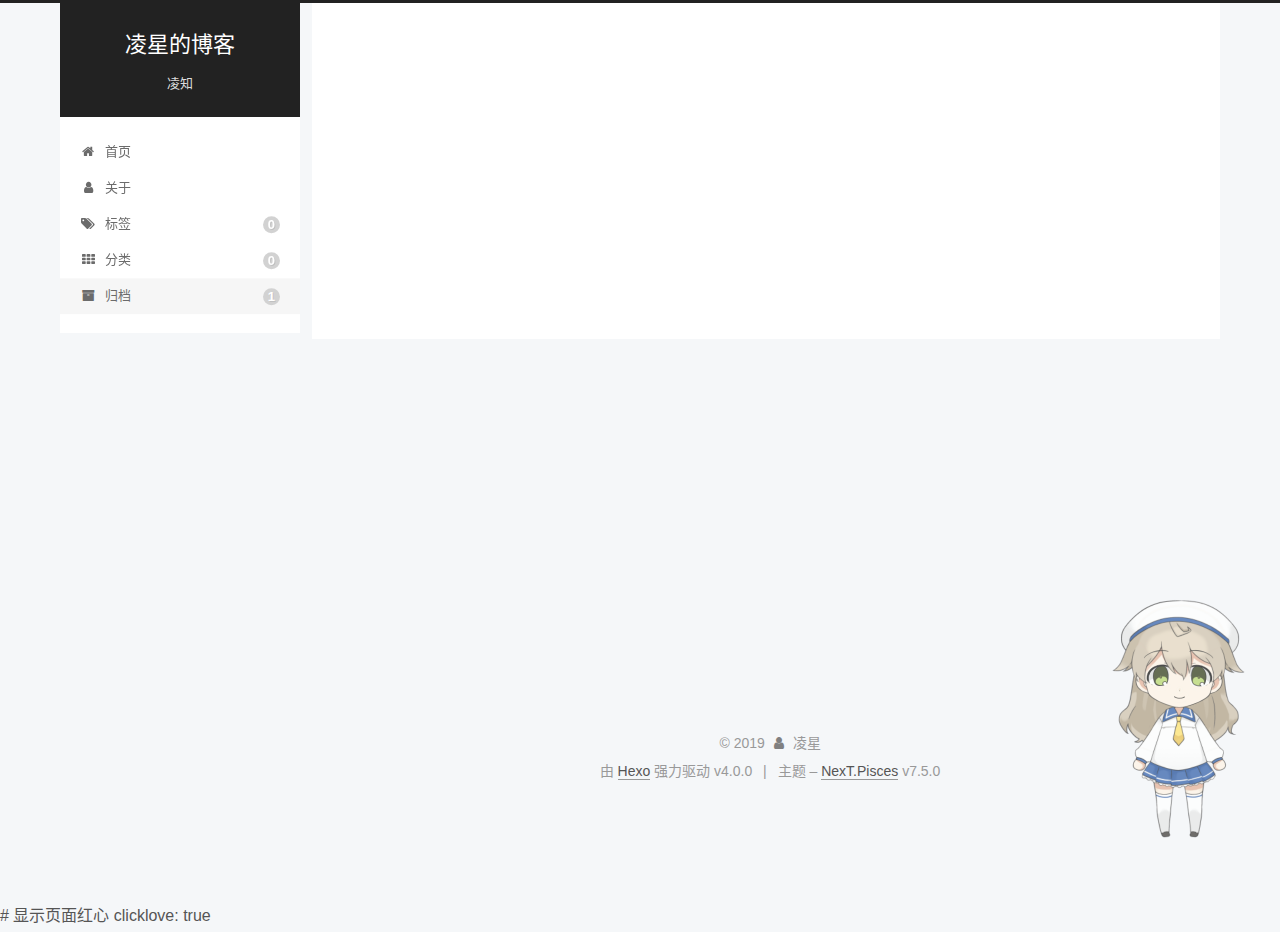
==== commit ce1707f8: "Site updated: 2019-11-22 22:15:53" ====
--- a/archives/index.html
+++ b/archives/index.html
@@ -369,3 +369,5 @@
 </html>
 <!-- 页面点击小红心 -->
 
+# 显示页面红心
+clicklove: true
--- a/css/main.css
+++ b/css/main.css
@@ -1157,7 +1157,7 @@
 }
 .links-of-author a::before,
 .links-of-author span.exturl::before {
-  background: #908761;
+  background: #60c14f;
   border-radius: 50%;
   content: ' ';
   display: inline-block;
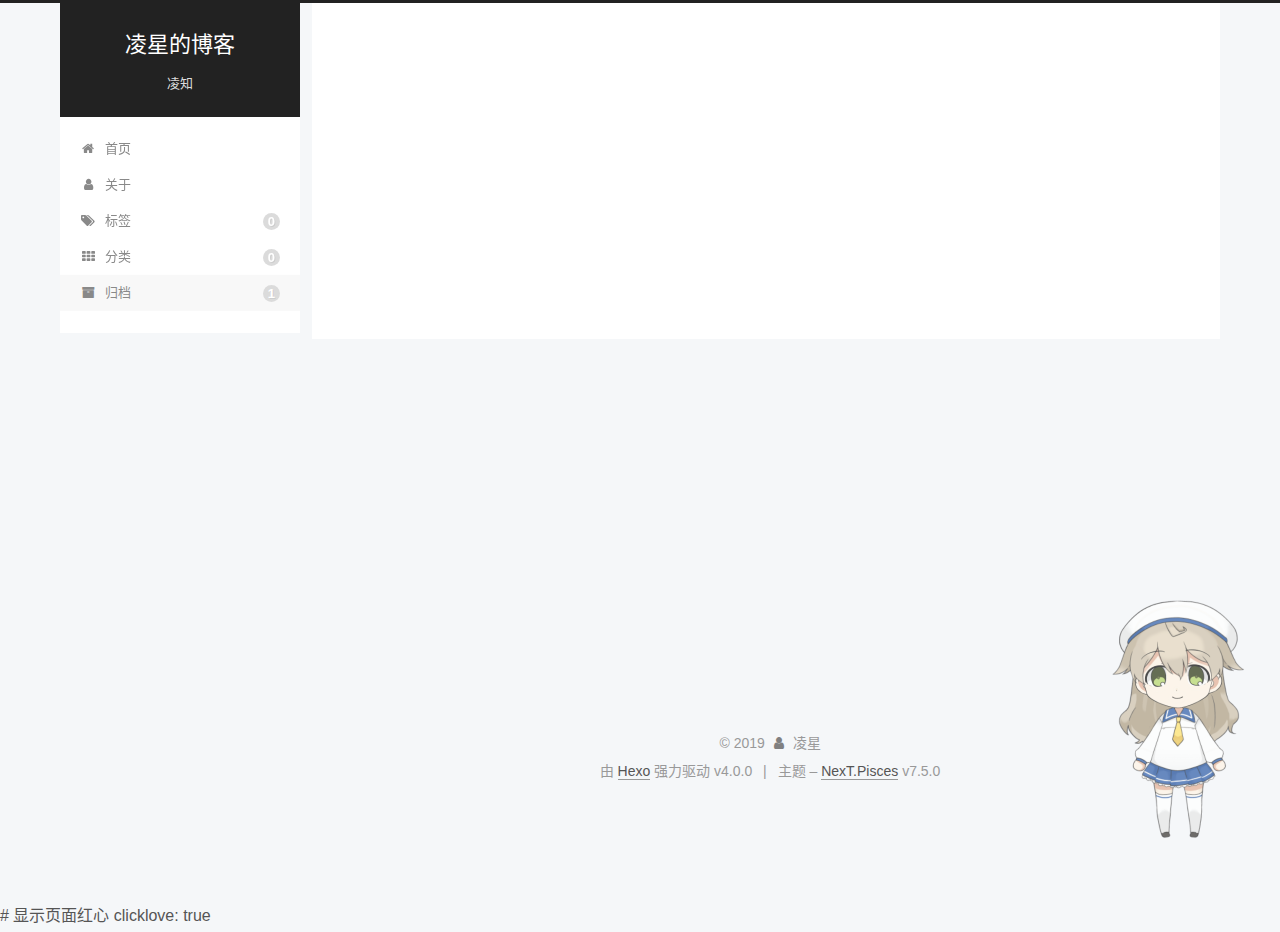
==== commit c4ae779f: "Site updated: 2019-11-22 22:26:40" ====
--- a/archives/index.html
+++ b/archives/index.html
@@ -335,6 +335,8 @@
   </div>
 
   
+  
+  <script color='0,0,255' opacity='0.5' zIndex='-1' count='99' src="/lib/canvas-nest/canvas-nest.min.js"></script>
   <script src="/lib/anime.min.js"></script>
   <script src="/lib/velocity/velocity.min.js"></script>
   <script src="/lib/velocity/velocity.ui.min.js"></script>
--- a/css/main.css
+++ b/css/main.css
@@ -1157,7 +1157,7 @@
 }
 .links-of-author a::before,
 .links-of-author span.exturl::before {
-  background: #60c14f;
+  background: #a4ff60;
   border-radius: 50%;
   content: ' ';
   display: inline-block;
